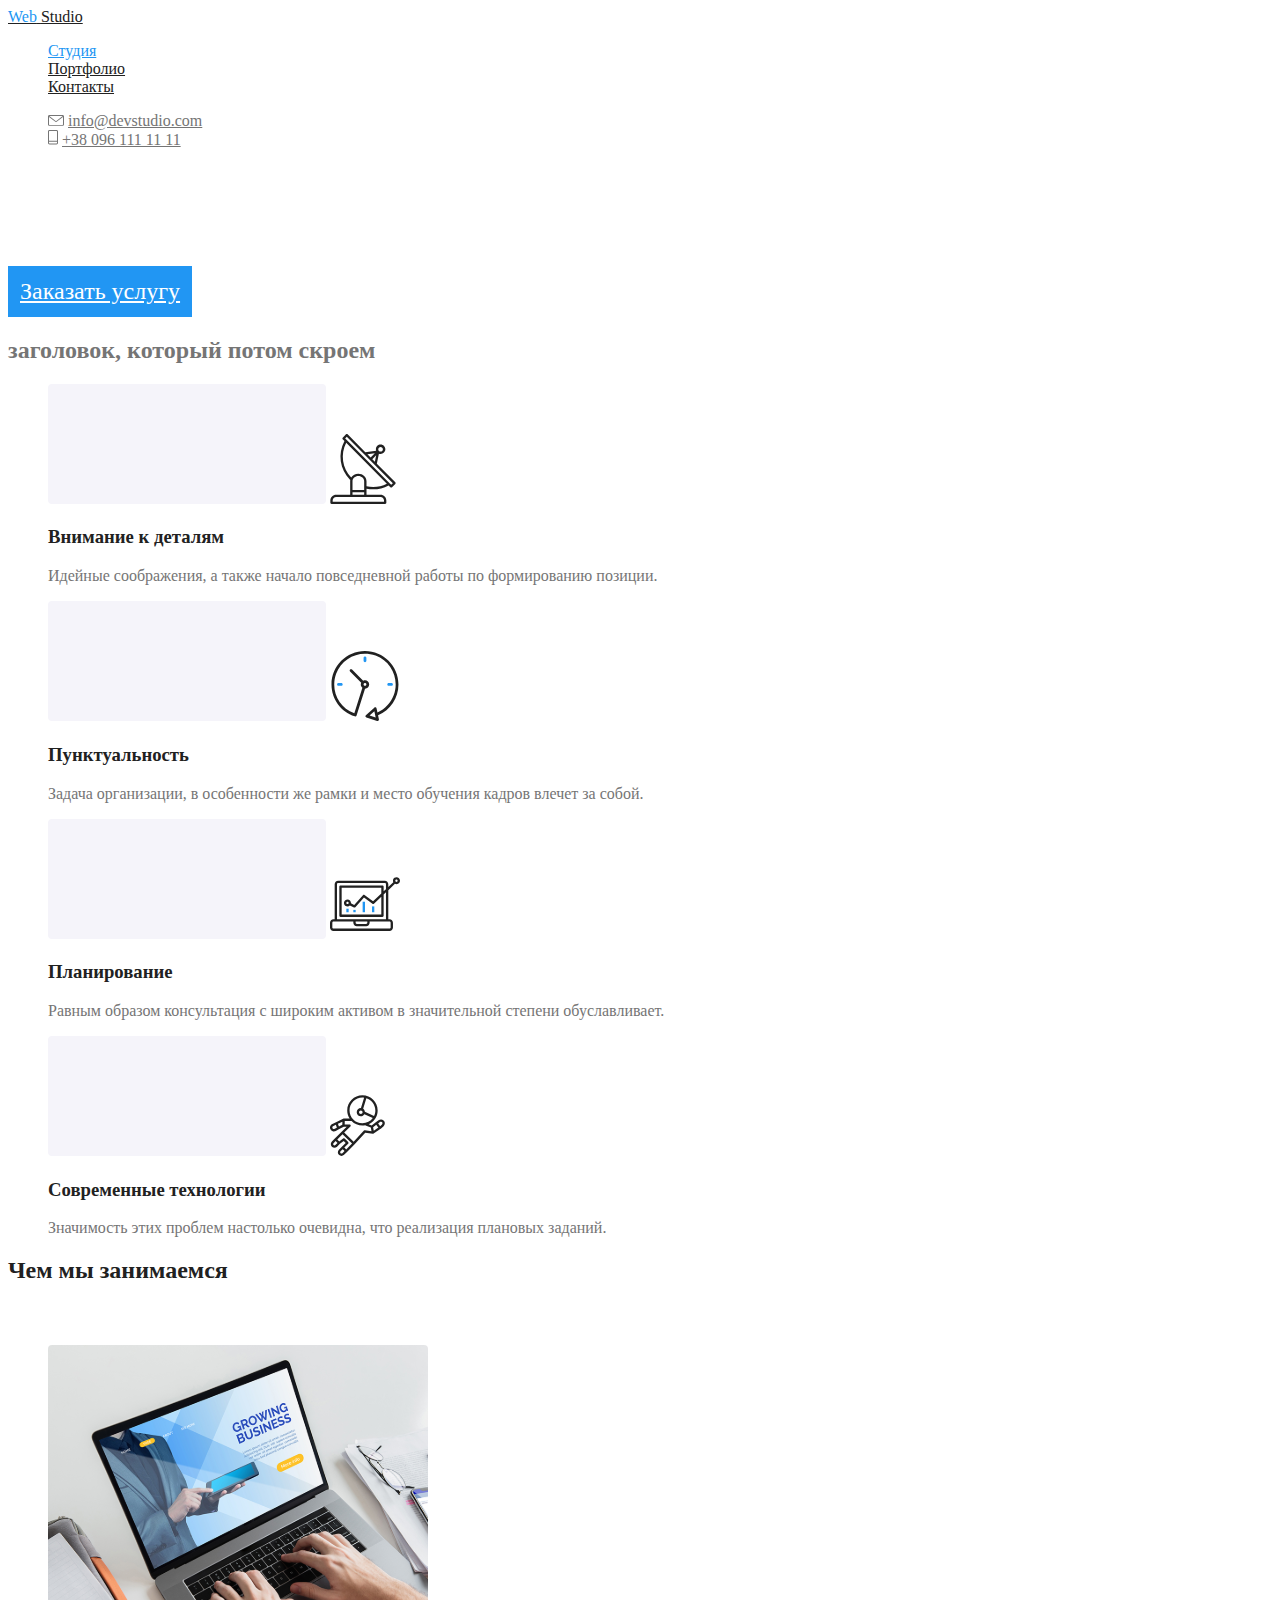
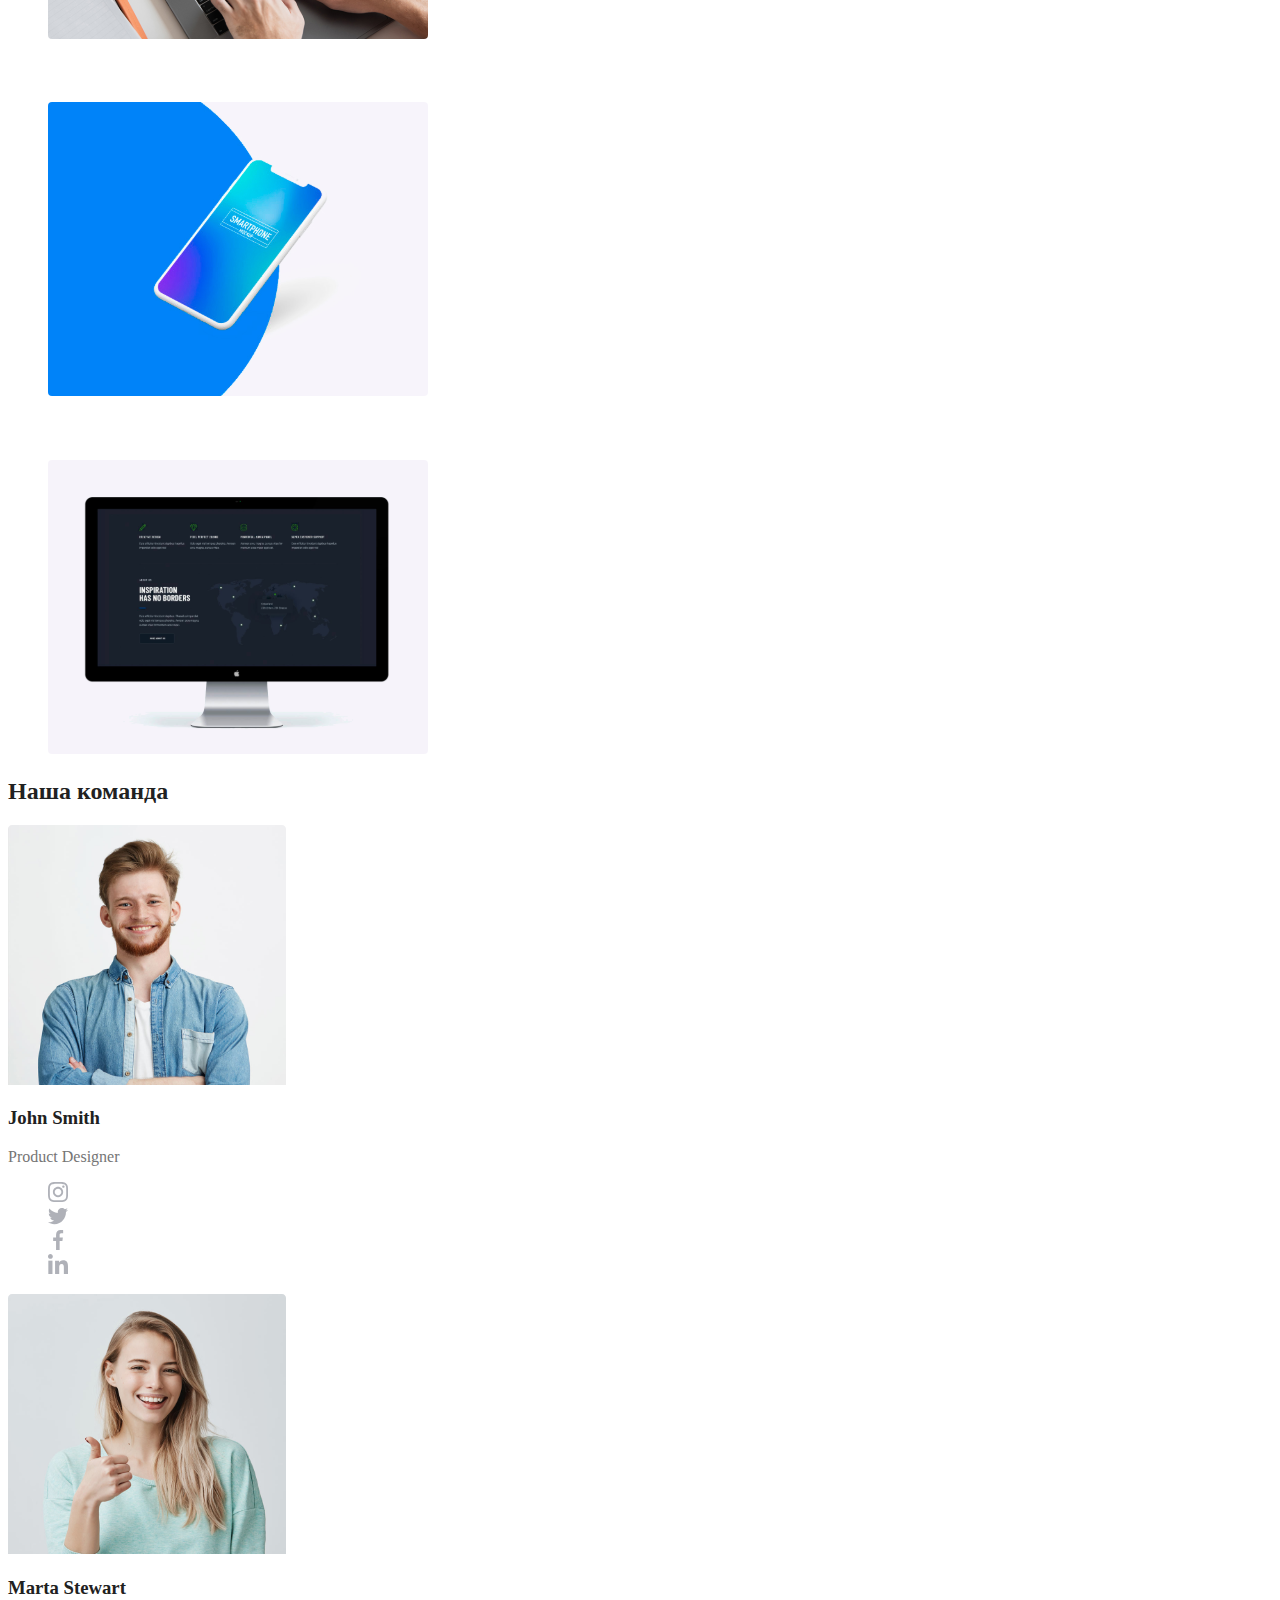
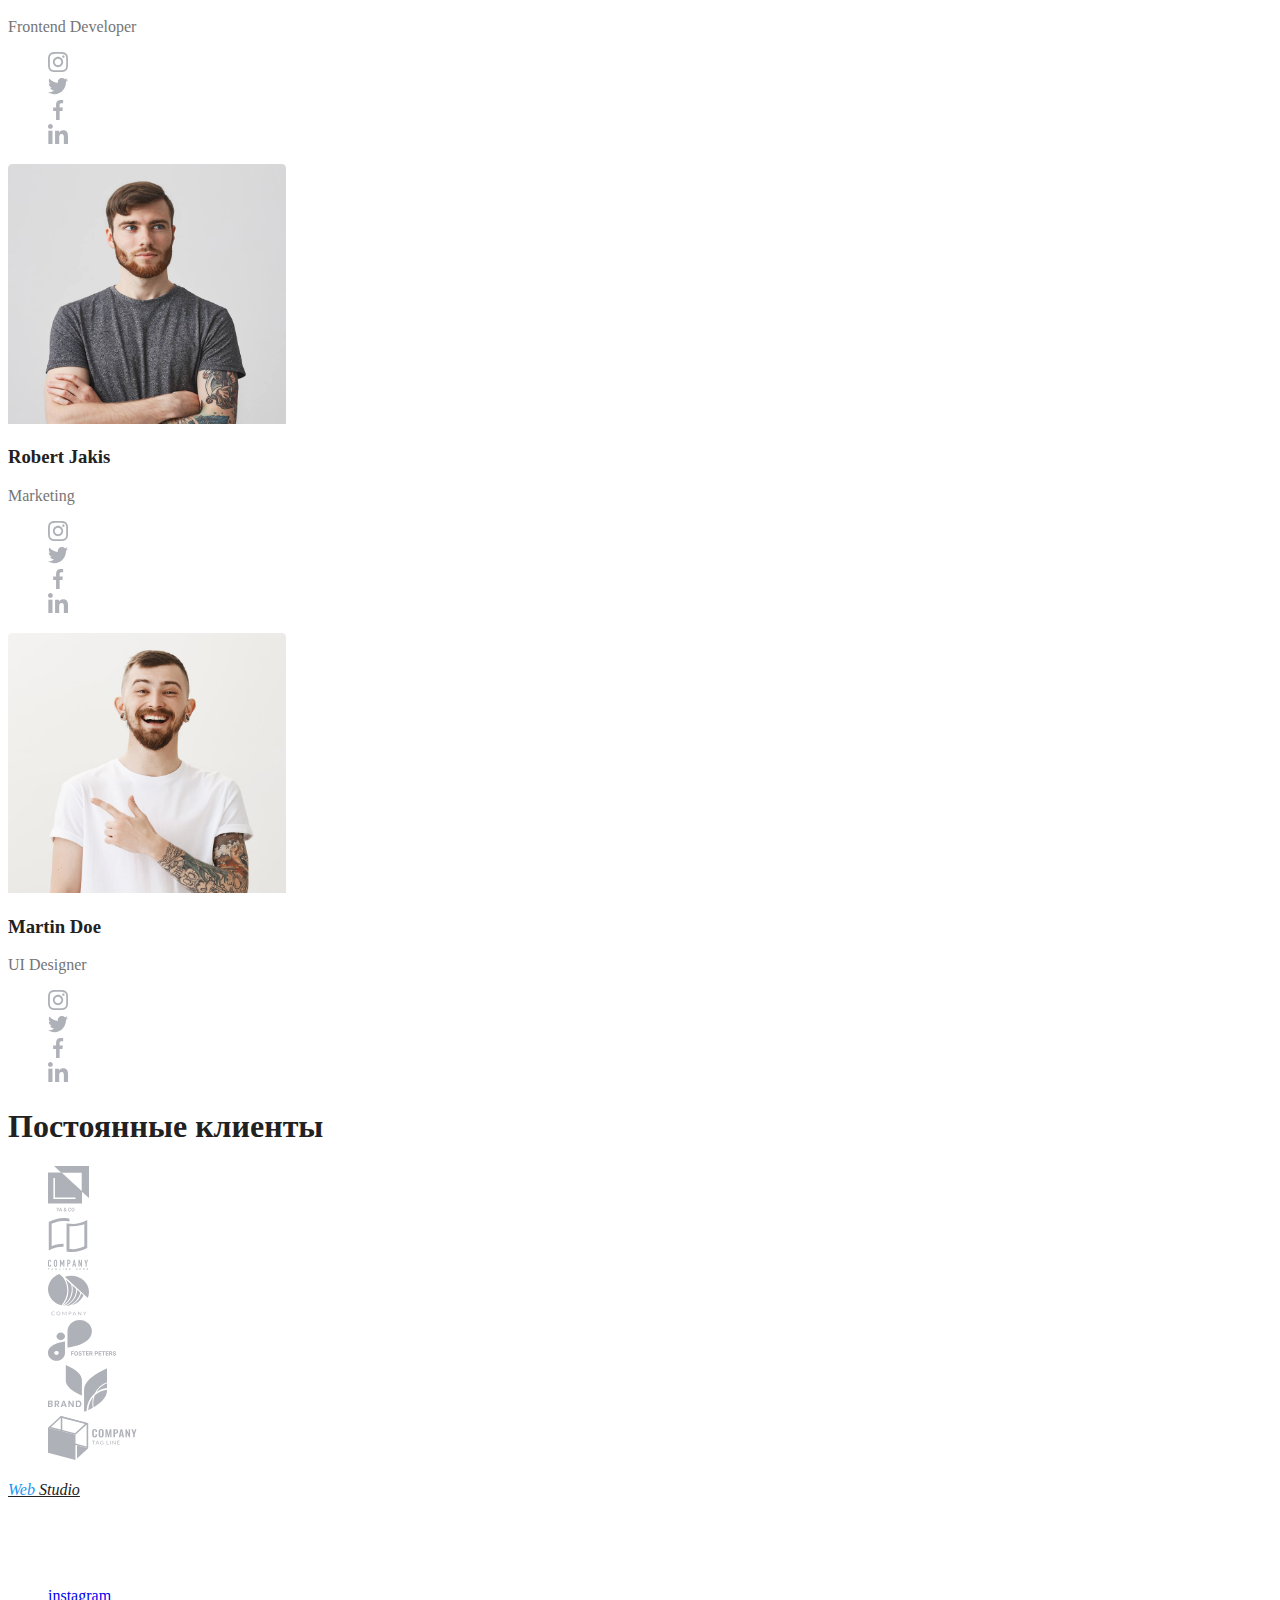
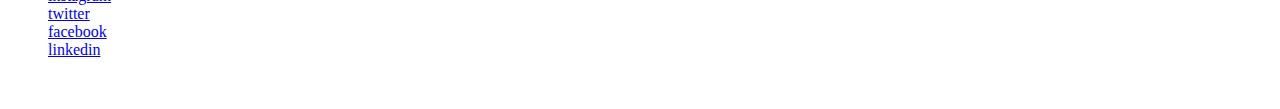
==== index.html @ 962f484c "Добавляет стили CSS и страницу Портфолио" ====
<!DOCTYPE html>
<html lang="ru">
  <head>
    <meta charset="UTF-8" />
    <meta name="viewport" content="width=device-width, initial-scale=1.0" />
    <title>WebStudio</title>
    <link rel="stylesheet" href="./css/styles.css">
    <link rel="stylesheet" href="">
  </head>
  <body>
    <!-- шапка -->
    <header>
      <nav>
        <a href="./index.html" class="logo"> <span class="logo-web">Web</span> <span class="logo-studio">Studio</span></a>
        <ul class="site-nav list">
          <li><a href="" class="link current">Студия</a></li>
          <li><a href="./portfolio.html" class="link">Портфолио</a></li>
          <li><a href="" class="link">Контакты</a></li>
        </ul>
      </nav>

      <ul class="list">
        <li>
          <img src="./images/envelope(hover).svg" alt="the envelope" />
          <a href="mailto:info@devstudio.com" class="list-link">info@devstudio.com</a>
        </li>
        <li>
          <img src="./images/Vector.svg" alt="mobile" />
          <a href="tel:+380961111111" class="list-link">+38 096 111 11 11</a>
        </li>
      </ul>
    </header>
    <main>
      <!-- главная секция-->
      <div>
        <section class="section-hero">
          <h1>эффективные решения <br />для вашего бизнеса</h1>
          <a href="" class="button">Заказать услугу</a>
        </section>
      </div>
      <!-- отличительные особенности-->
      <section>
        <h2>заголовок, который потом скроем</h2>
        <ul class="list">
          <li>
            <img src="./images/Rectangle.svg" alt="" width="278" />
            <img src="./images/radar.svg" alt="radar" />
            <h3 class="section-title">Внимание к деталям</h3>
            <p>
              Идейные соображения, а также начало повседневной работы по
              формированию позиции.
            </p>
          </li>
          <li>
            <img src="./images/Rectangle.svg" alt="" width="278" />
            <img src="./images/clock.svg" alt="clock" />
            <h3 class="section-title">Пунктуальность</h3>
            <p>
              Задача организации, в особенности же рамки и место обучения кадров
              влечет за собой.
            </p>
          </li>
          <li>
            <img src="./images/Rectangle.svg" alt="" width="278" />
            <img src="./images/diagram.svg" alt="laptop" />
            <h3 class="section-title">Планирование</h3>
            <p>
              Равным образом консультация с широким активом в значительной
              степени обуславливает.
            </p>
          </li>
          <li>
            <img src="./images/Rectangle.svg" alt="" width="278" />
            <img src="./images/astronaut.svg" alt="astronaut" />
            <h3 class="section-title">Современные технологии</h3>
            <p>
              Значимость этих проблем настолько очевидна, что реализация
              плановых заданий.
            </p>
          </li>
        </ul>
      </section>
      <!--чем мы занимаемся-->
      <section>
        <h2 class="section-title">Чем мы занимаемся</h2>
        <ul class="list">
          <li>
            <h3 class="section-hero">Десктопные приложения</h3>
            <img
              src="./images/app.svg"
              alt="desctop applications"
              width="380"
            />
          </li>
          <li>
            <h3 class="section-hero">Мобильные приложения</h3>
            <img src="./images/box.svg" alt="mobile applications" width="380" />
          </li>
          <li>
            <h3 class="section-hero">Дизайнерские решения</h3>
            <img src="./images/mac.svg" alt="design" width="380" />
          </li>
        </ul>
      </section>
      <!--наша команда-->
      <section>
        <h2 class="section-title">Наша команда</h2>
        <img src="./images/John-Smith.svg" alt="photo" width="278" />
        <h3 class="section-title">John Smith</h3>
        <p>Product Designer</p>
        <ul class="list">
          <li>
            <a href="https://www.instagram.com/">
              <img src="./images/instagram.svg" alt="instagram"
            /></a>
          </li>
          <li>
            <a href="https://twitter.com/"
              ><img src="./images/twitter.svg" alt="twitter"
            /></a>
          </li>
          <li>
            <a href="https://www.facebook.com/"
              ><img src="./images/facebook.svg" alt="facebook"
            /></a>
          </li>
          <li>
            <a href="https://www.linkedin.com/"
              ><img src="./images/linkedin.svg" alt="linkedin"
            /></a>
          </li>
        </ul>
        <img src="./images/Marta-Stewart.svg" alt="photo" width="278" />
        <h3 class="section-title">Marta Stewart</h3>
        <p>Frontend Developer</p>
        <ul class="list">
          <li>
            <a href="https://www.instagram.com/">
              <img src="./images/instagram.svg" alt="instagram"
            /></a>
          </li>
          <li>
            <a href="https://twitter.com/"
              ><img src="./images/twitter.svg" alt="twitter"
            /></a>
          </li>
          <li>
            <a href="https://www.facebook.com/"
              ><img src="./images/facebook.svg" alt="facebook"
            /></a>
          </li>
          <li>
            <a href="https://www.linkedin.com/"
              ><img src="./images/linkedin.svg" alt="linkedin"
            /></a>
          </li>
        </ul>
        <img src="./images/Robert-Jakis.svg" alt="photo" width="278" />
        <h3 class="section-title">Robert Jakis</h3>
        <p>Marketing</p>
        <ul class="list">
          <li>
            <a href="https://www.instagram.com/">
              <img src="./images/instagram.svg" alt="instagram"
            /></a>
          </li>
          <li>
            <a href="https://twitter.com/"
              ><img src="./images/twitter.svg" alt="twitter"
            /></a>
          </li>
          <li>
            <a href="https://www.facebook.com/"
              ><img src="./images/facebook.svg" alt="facebook"
            /></a>
          </li>
          <li>
            <a href="https://www.linkedin.com/"
              ><img src="./images/linkedin.svg" alt="linkedin"
            /></a>
          </li>
        </ul>
        <img src="./images/Martin-Doe.svg" alt="photo" width="278" />
        <h3 class="section-title">Martin Doe</h3>
        <p>UI Designer</p>
        <ul class="list">
          <li>
            <a href="https://www.instagram.com/">
              <img src="./images/instagram.svg" alt="instagram"
            /></a>
          </li>
          <li>
            <a href="https://twitter.com/"
              ><img src="./images/twitter.svg" alt="twitter"
            /></a>
          </li>
          <li>
            <a href="https://www.facebook.com/"
              ><img src="./images/facebook.svg" alt="facebook"
            /></a>
          </li>
          <li>
            <a href="https://www.linkedin.com/"
              ><img src="./images/linkedin.svg" alt="linkedin"
            /></a>
          </li>
        </ul>
      </section>
      <!--Постоянные клиенты-->
      <section>
        <h1 class="section-title">Постоянные клиенты</h1>
        <ul class="list">
          <li>
            <a href=""><img src="./images/logo1.svg" alt="company 1" /></a>
          </li>
          <li>
            <a href=""><img src="./images/logo2.svg" alt="company 2" /></a>
          </li>
          <li>
            <a href=""><img src="./images/logo3.svg" alt="company 3" /></a>
          </li>
          <li>
            <a href=""><img src="./images/logo4.svg" alt="company 4" /></a>
          </li>
          <li>
            <a href=""><img src="./images/logo5.svg" alt="company 5" /></a>
          </li>
          <li>
            <a href=""><img src="./images/logo6.svg" alt="company 6" /></a>
          </li>
        </ul>
      </section>
    </main>
    <footer>
      <address>
        <a href="./index.html" class="logo"> <span class="logo-web">Web</span> <span class="logo-studio">Studio</span></a> <br />
        <span class="section-hero">г. Киев, пр-т Леси Украинки, 26</span> <br />
        <a href="mailto:info@example.com" class="footer-link">info@example.com</a><br />
        <a href="tel:+380991111111" class="footer-link">+38 099 111 11 11</a>
      </address>
      <div>
        <b class="section-hero">присоединяйтесь</b>
        <ul class="list">
          <li>
            <a href="https://www.instagram.com/" 
            aria-label="Ссылка на instagram"> instagram</a>
          </li>
          <li>
            <a href="https://twitter.com/"
            aria-label="Ссылка на twitter"> twitter</a>
          </li>
          <li>
            <a href="https://www.facebook.com/"
            aria-label="Ссылка на facebook"> facebook</a>
          </li>
          <li>
            <a href="https://www.linkedin.com/"
            aria-label="Ссылка на linkedin"> linkedin</a>
          </li>
        </ul>
      </div>
      <!-- <div>
        <b class="section-hero">Подпишитесь на рассылку</b>
        <a href="" class="button">Подписаться</a>
        </div> -->
      <p class="footer-link">2020 | Developed by GoIT Students </p>
    </footer>
  </body>
</html>
---- css/styles.css ----
:root {
    --primary-text-color: #757575;
    --secondary-text-color: #212121;
    --accent-color: #2196F3;
    --white-text-color: #FFFFFF;
    --footer-text-color: rgba(255, 255, 255, 0.4);
}
/*  вторичный цвет текста #212121 */
/*  цвет основного текста #757575 */
/*  цвет при наведении #2196F3 */
/*  белый #FFFFFF */
/*  цвет такста в футере rgba(255, 255, 255, 0.4) */
/* цвет фона НАША КОМАНДА #F5F4FA */
/* цвет фона #E5E5E5 */
body {
    background-color: #FFFFFF;
    color: #757575;
}

.logo-web {
    color: #2196F3;
}

.logo {
    color: #212121;
}
.logo:hover, .logo:focus {
    color:#2196F3 
}

.list {
list-style: none;
}
.site-nav .link {
    color: #212121;
}
.site-nav .link:hover, .site-nav .link:focus {
    color:#2196F3 ;
}
.site-nav .link.current {
    color: var(--accent-color)
}
.list-link {
    color: #757575;
}
.list-link:hover, .list-link:focus {
    color:#2196F3 ;
}
.section-hero {
color: #FFFFFF;
}
.button {
    color: #FFFFFF;
    }
.section-title {
    color: #212121;
}
.footer-link {
    color:rgba(255, 255, 255, 0.4) ;
}
.button {
    color: var(--white-text-color);
    background-color: var(--accent-color);
    font-size: 24px;
    padding: 12px;
    display: inline-block;
    border-color: 1px transparent;
}
.button:hover, button:focus {
    color: var(--secondary-text-color);
    background-color: var(--white-text-color);
}
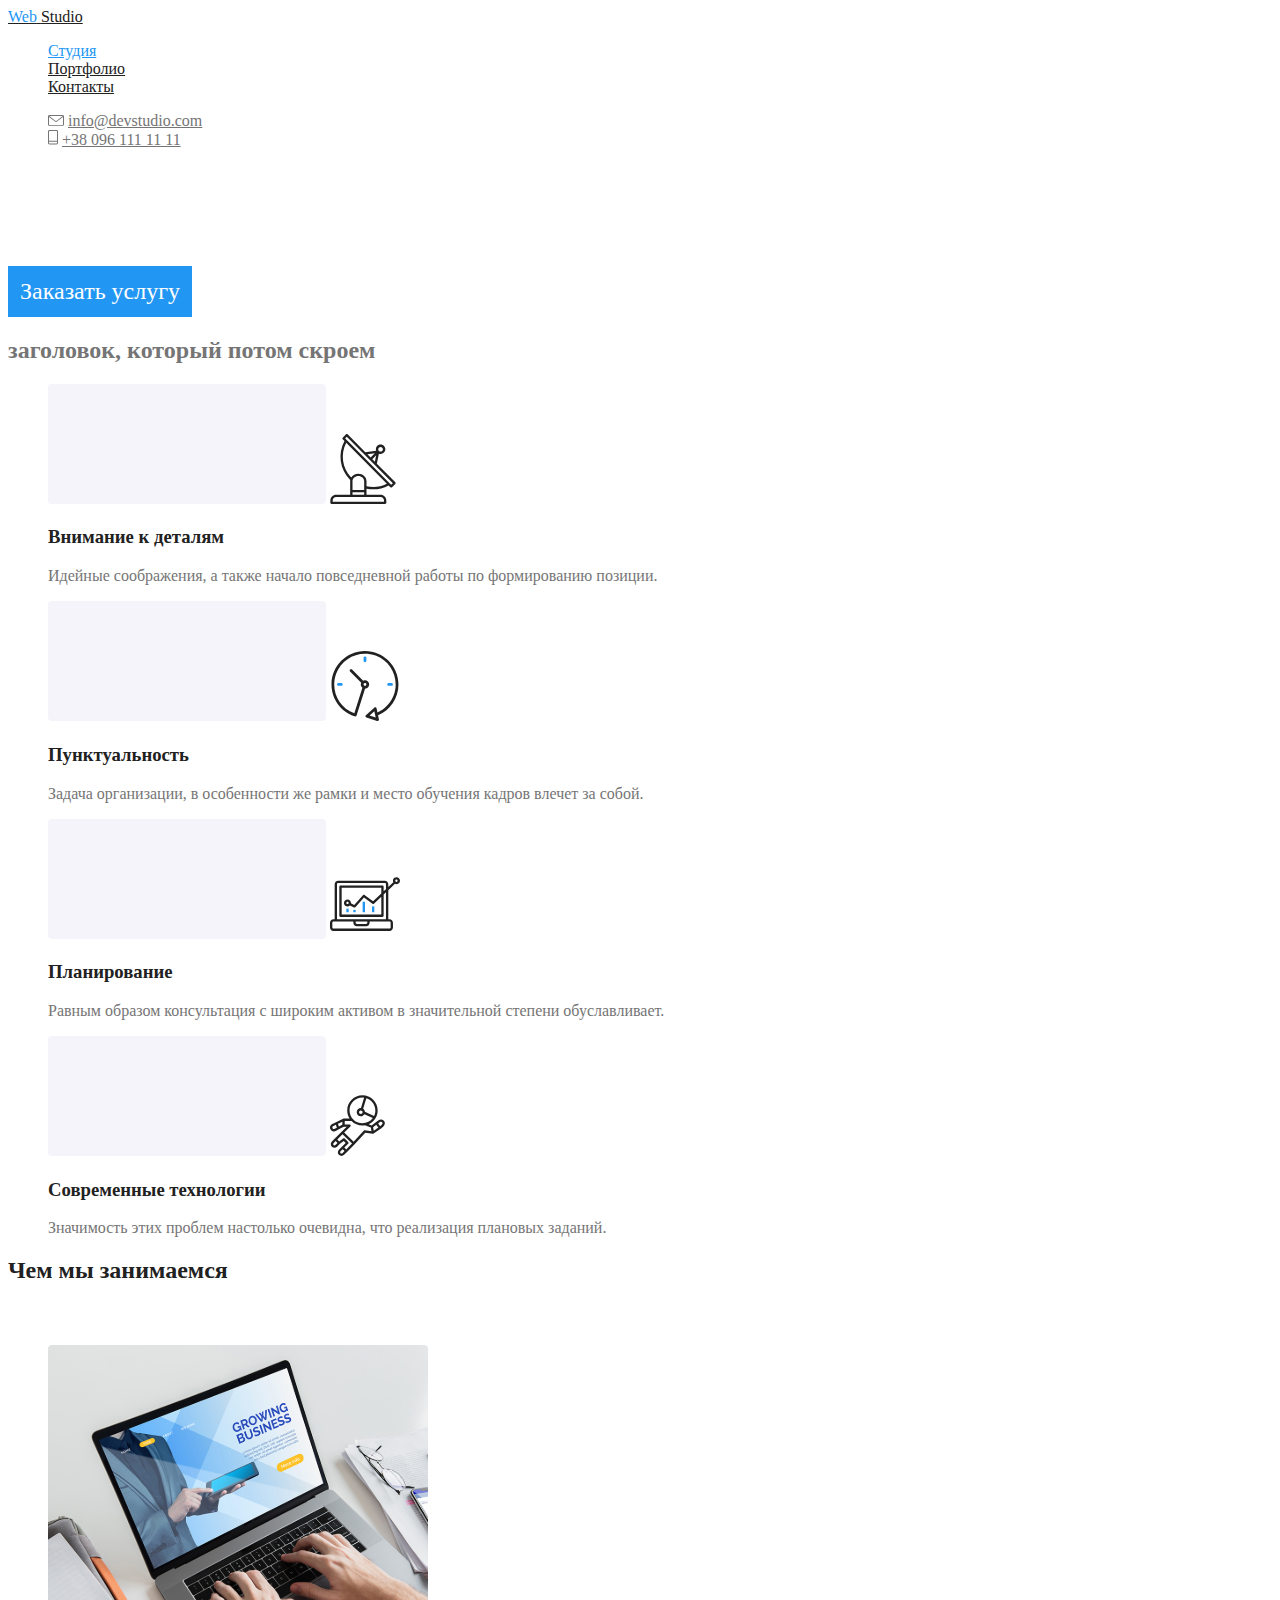
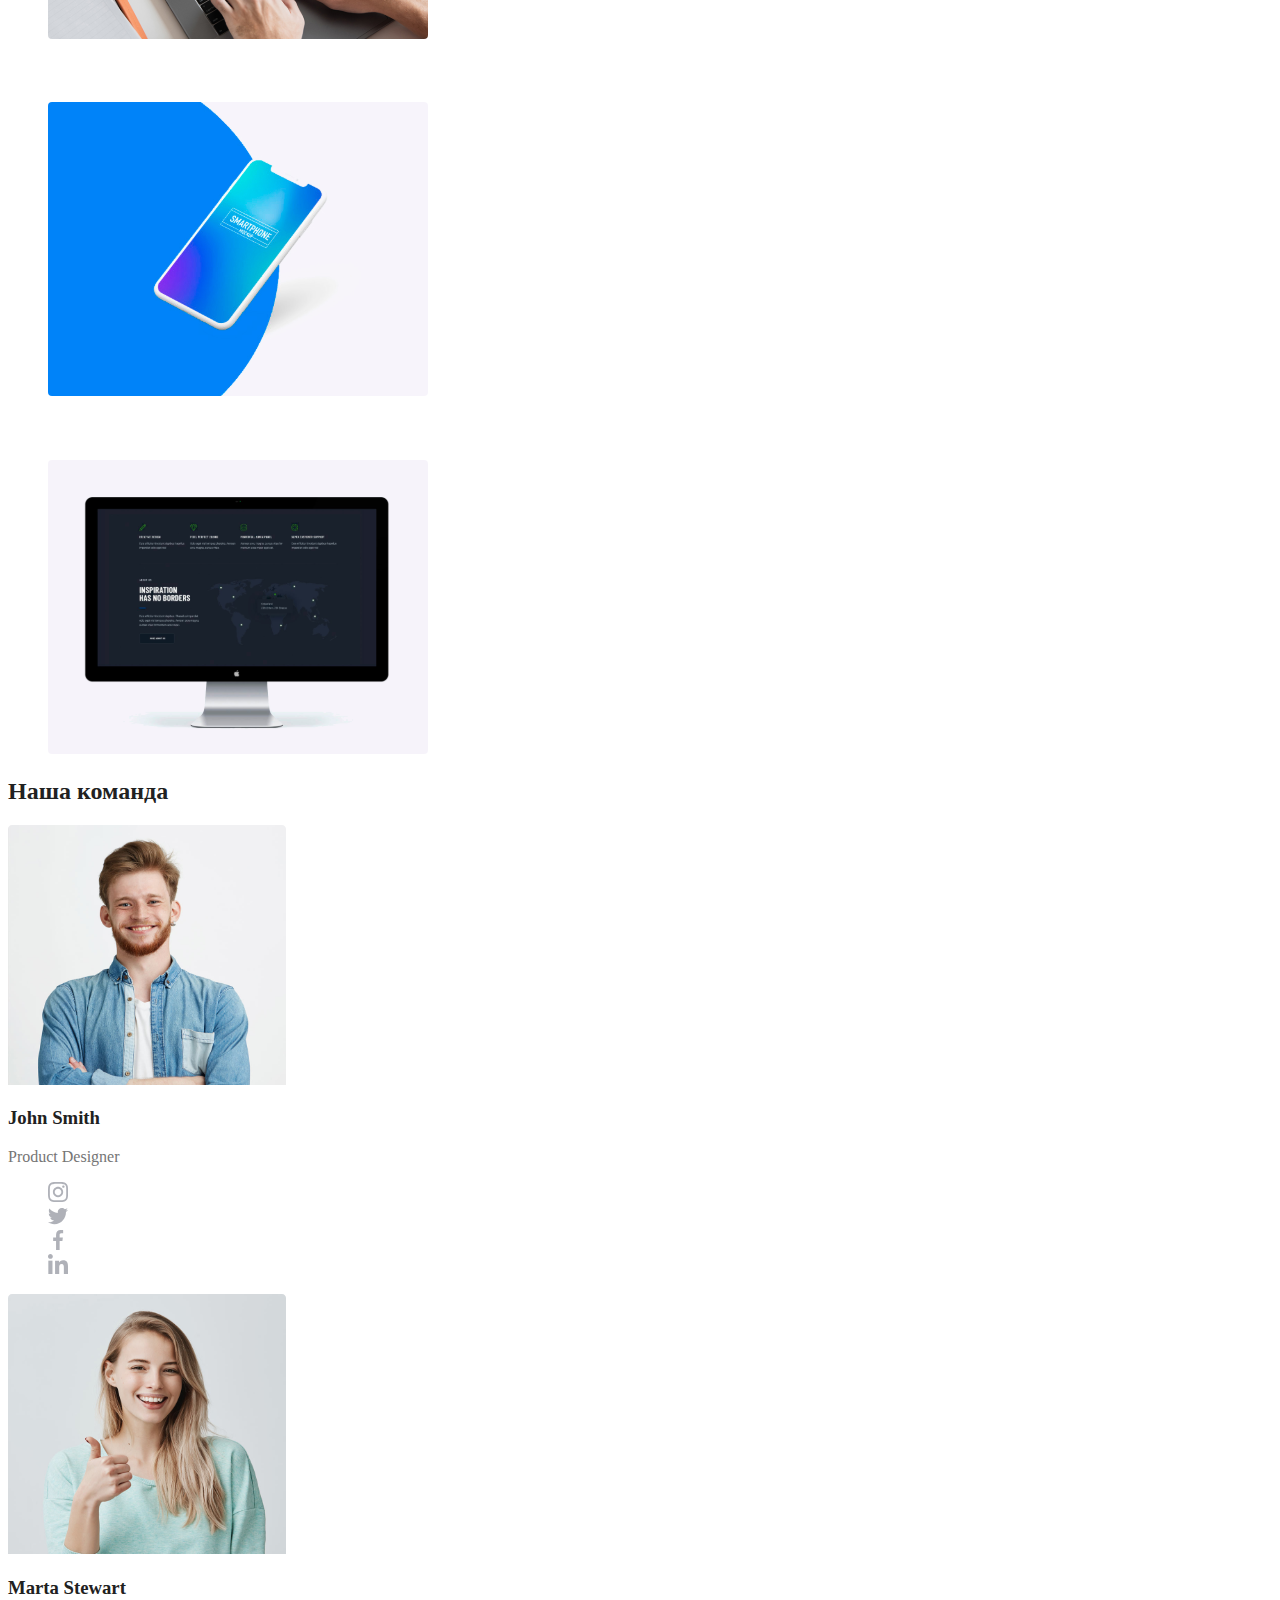
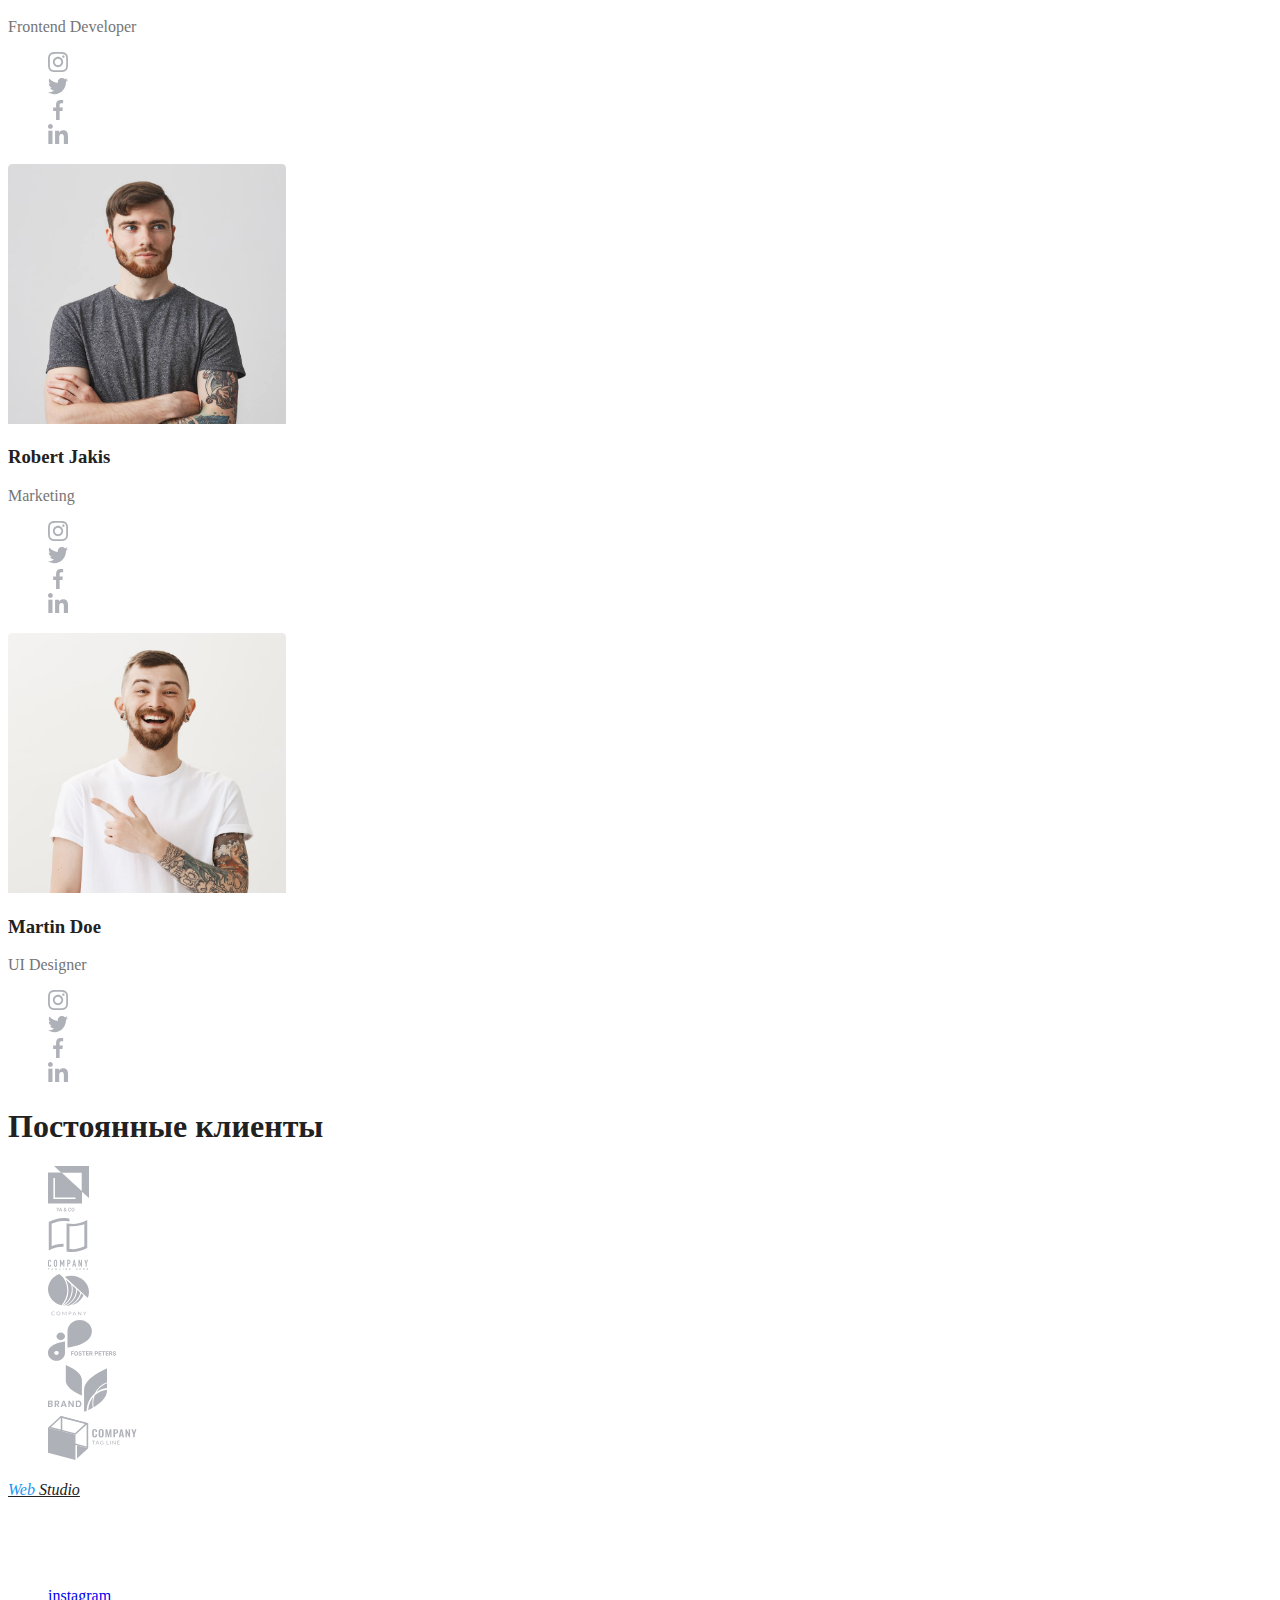
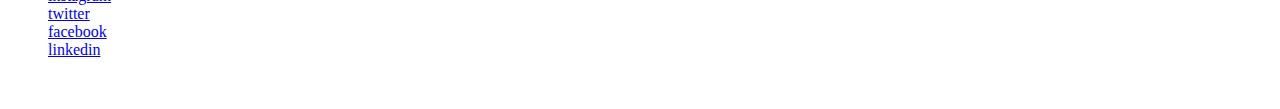
==== commit 390640b9: "Убирает задублированную ссылку на CSS в шапке HTML" ====
--- a/index.html
+++ b/index.html
@@ -5,8 +5,7 @@
     <meta name="viewport" content="width=device-width, initial-scale=1.0" />
     <title>WebStudio</title>
     <link rel="stylesheet" href="./css/styles.css">
-    <link rel="stylesheet" href="">
-  </head>
+      </head>
   <body>
     <!-- шапка -->
     <header>
--- a/css/styles.css
+++ b/css/styles.css
@@ -4,56 +4,52 @@
     --accent-color: #2196F3;
     --white-text-color: #FFFFFF;
     --footer-text-color: rgba(255, 255, 255, 0.4);
+    --our-team-bg-color: #F5F4FA;
+    --bg-color: #E5E5E5;
 }
-/*  вторичный цвет текста #212121 */
-/*  цвет основного текста #757575 */
-/*  цвет при наведении #2196F3 */
-/*  белый #FFFFFF */
-/*  цвет такста в футере rgba(255, 255, 255, 0.4) */
-/* цвет фона НАША КОМАНДА #F5F4FA */
-/* цвет фона #E5E5E5 */
+
 body {
-    background-color: #FFFFFF;
+    background-color: var(--white-text-color);
     color: #757575;
 }
 
 .logo-web {
-    color: #2196F3;
+    color: var(--accent-color);
 }
 
 .logo {
-    color: #212121;
+    color: var(--secondary-text-color);
 }
 .logo:hover, .logo:focus {
-    color:#2196F3 
+    color: var(--accent-color) 
 }
 
 .list {
 list-style: none;
 }
 .site-nav .link {
-    color: #212121;
+    color: var(--secondary-text-color);
 }
 .site-nav .link:hover, .site-nav .link:focus {
-    color:#2196F3 ;
+    color: var(--accent-color) ;
 }
 .site-nav .link.current {
     color: var(--accent-color)
 }
 .list-link {
-    color: #757575;
+    color: var(--primary-text-color);
 }
 .list-link:hover, .list-link:focus {
-    color:#2196F3 ;
+    color: var(--accent-color) ;
 }
 .section-hero {
-color: #FFFFFF;
+color: var(--white-text-color);
 }
 .button {
-    color: #FFFFFF;
+    color: var(--white-text-color);
     }
 .section-title {
-    color: #212121;
+    color: var(--secondary-text-color);
 }
 .footer-link {
     color:rgba(255, 255, 255, 0.4) ;
@@ -65,9 +61,17 @@
     padding: 12px;
     display: inline-block;
     border-color: 1px transparent;
+    text-decoration: none;
 }
 .button:hover, button:focus {
     color: var(--secondary-text-color);
     background-color: var(--white-text-color);
 }
-    +.portfolio-button{
+    color: var(--secondary-text-color);
+    background-color: var(--our-team-bg-color);
+}
+.portfolio-button:hover, .portfolio-button:focus{
+    color: var(--white-text-color);
+    background-color: var(--accent-color);
+}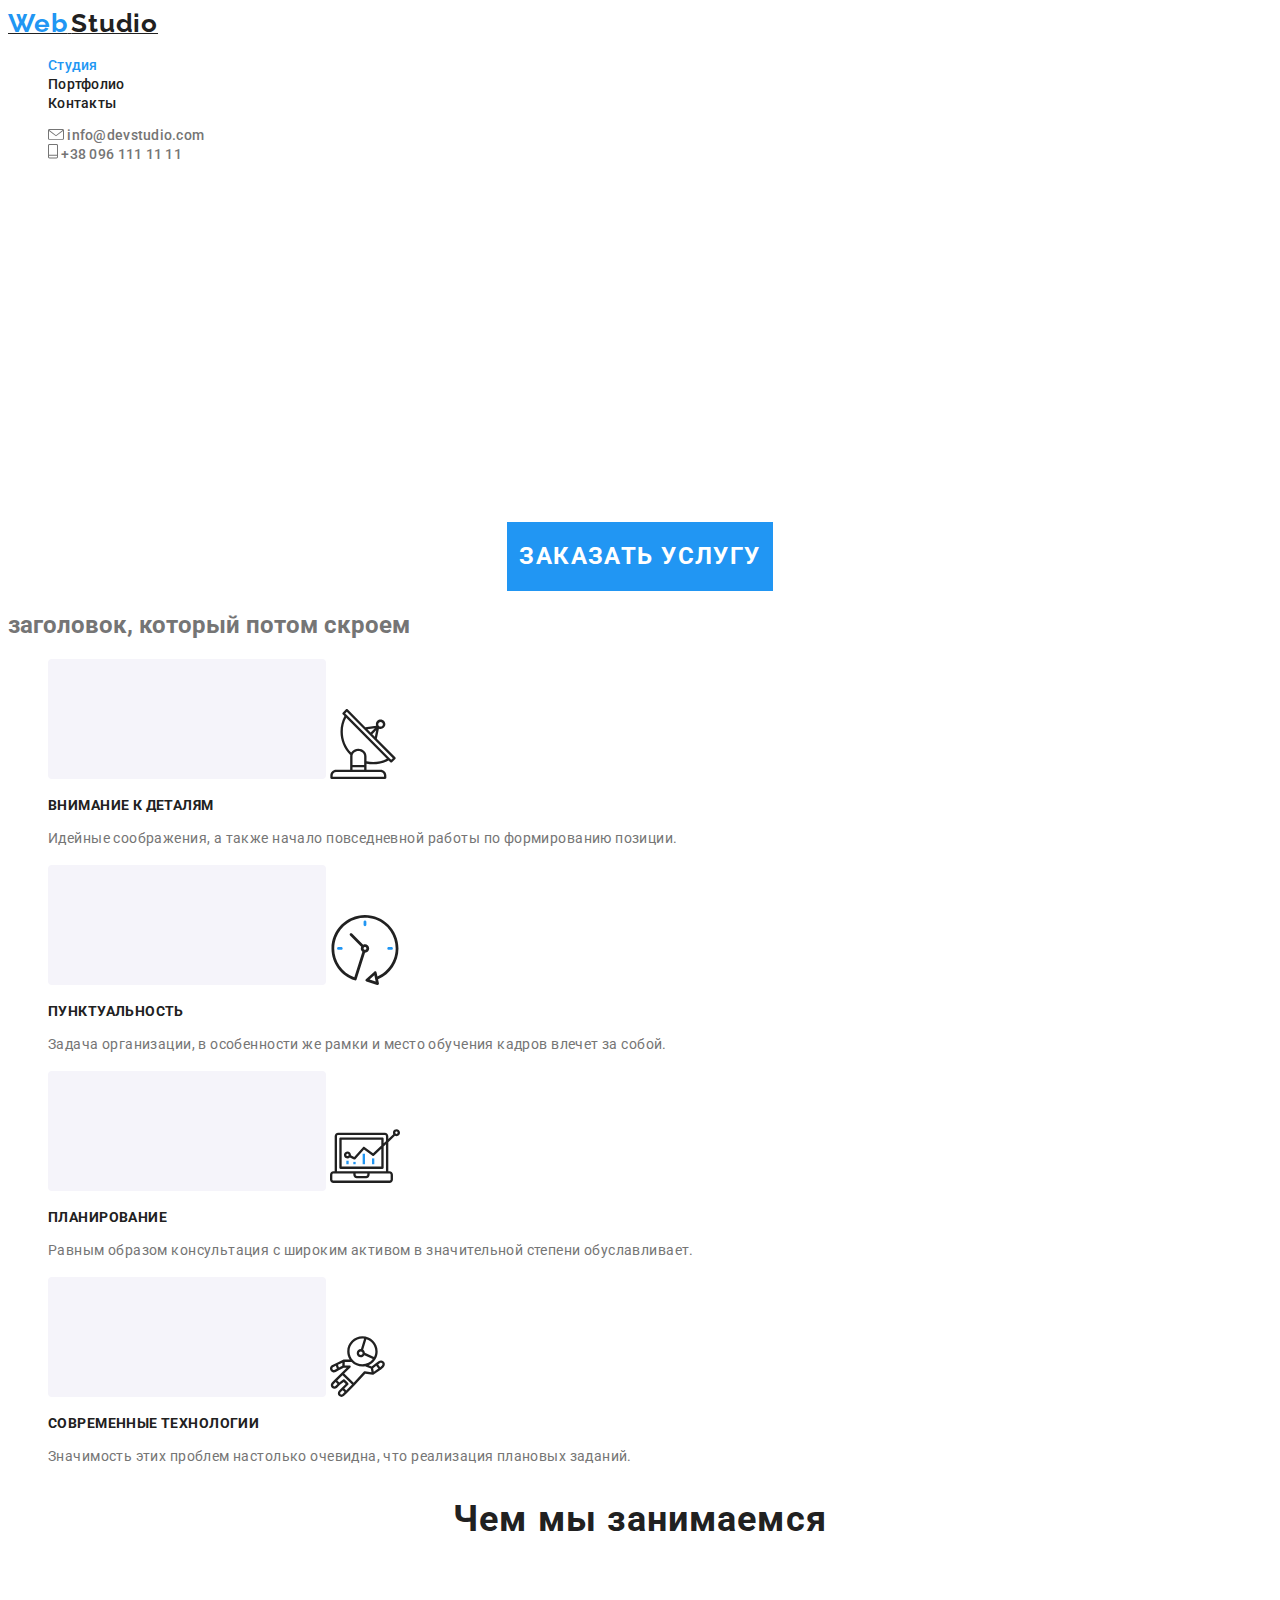
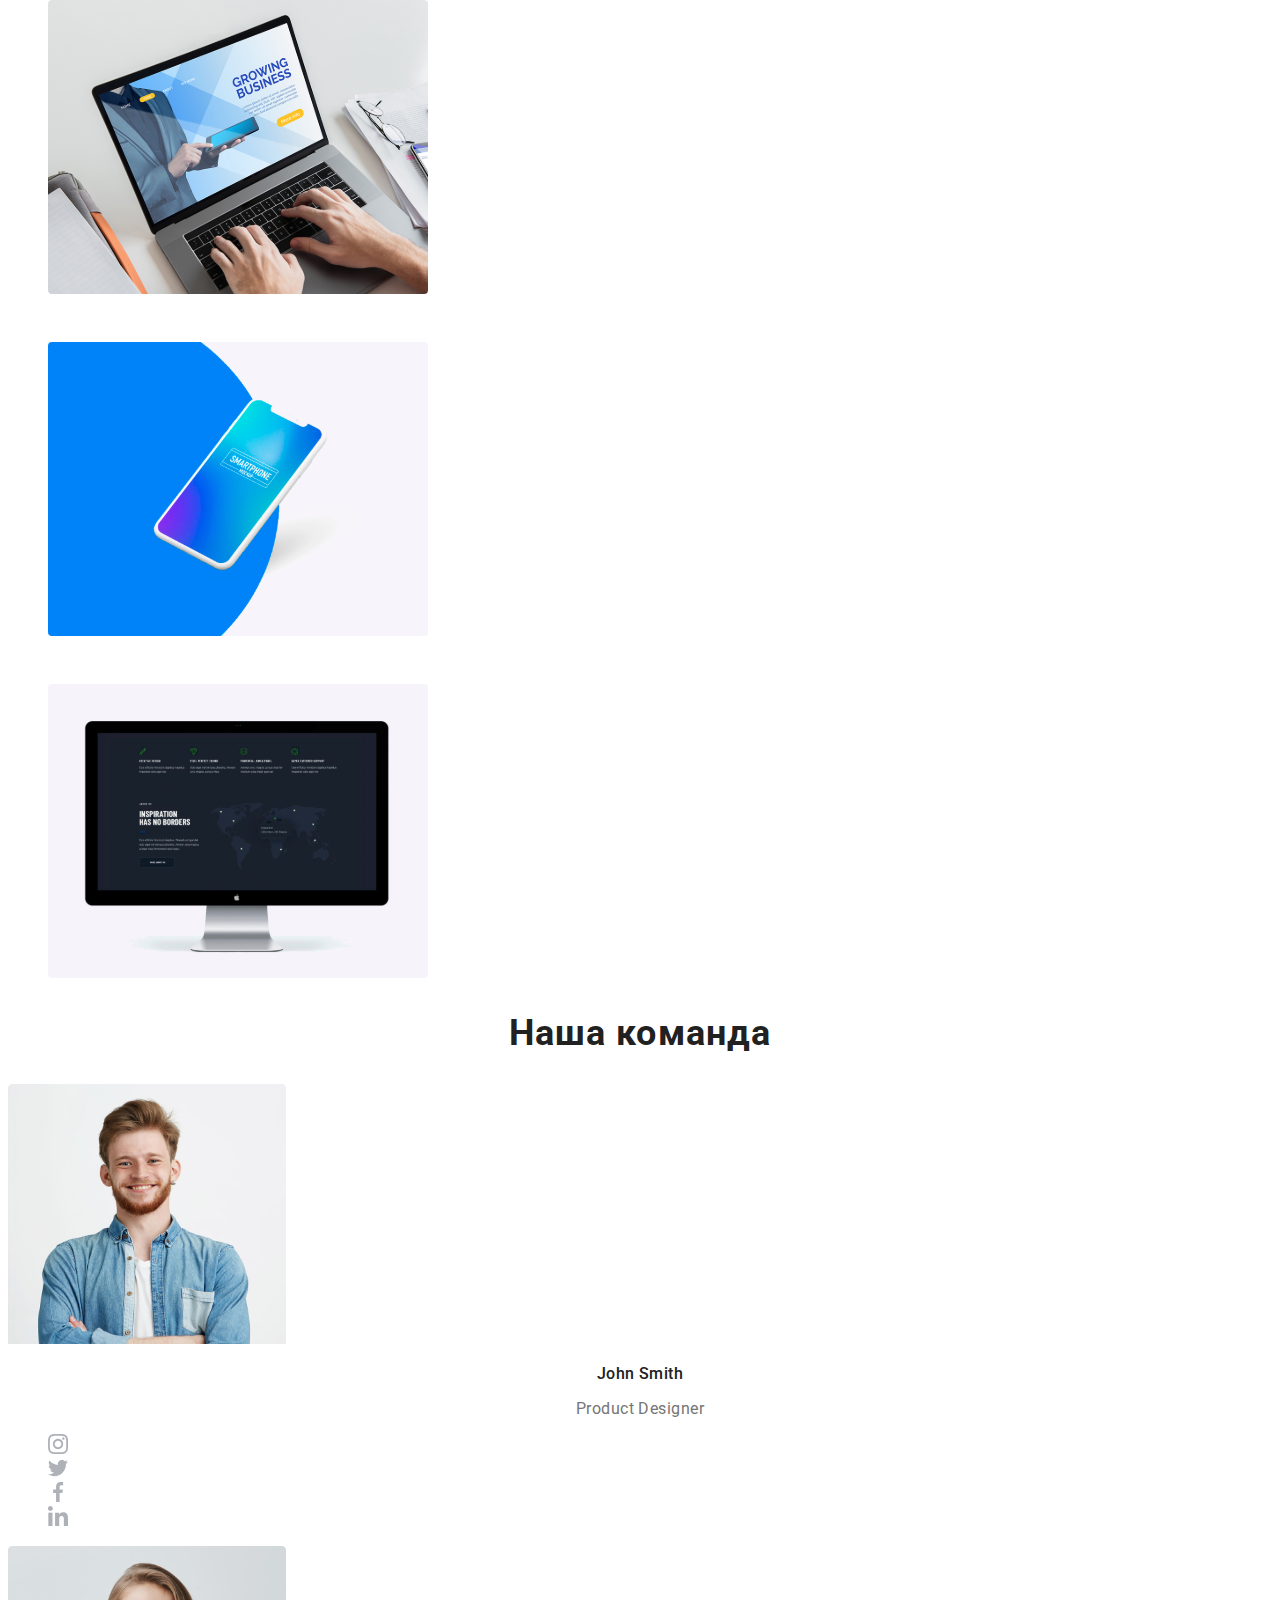
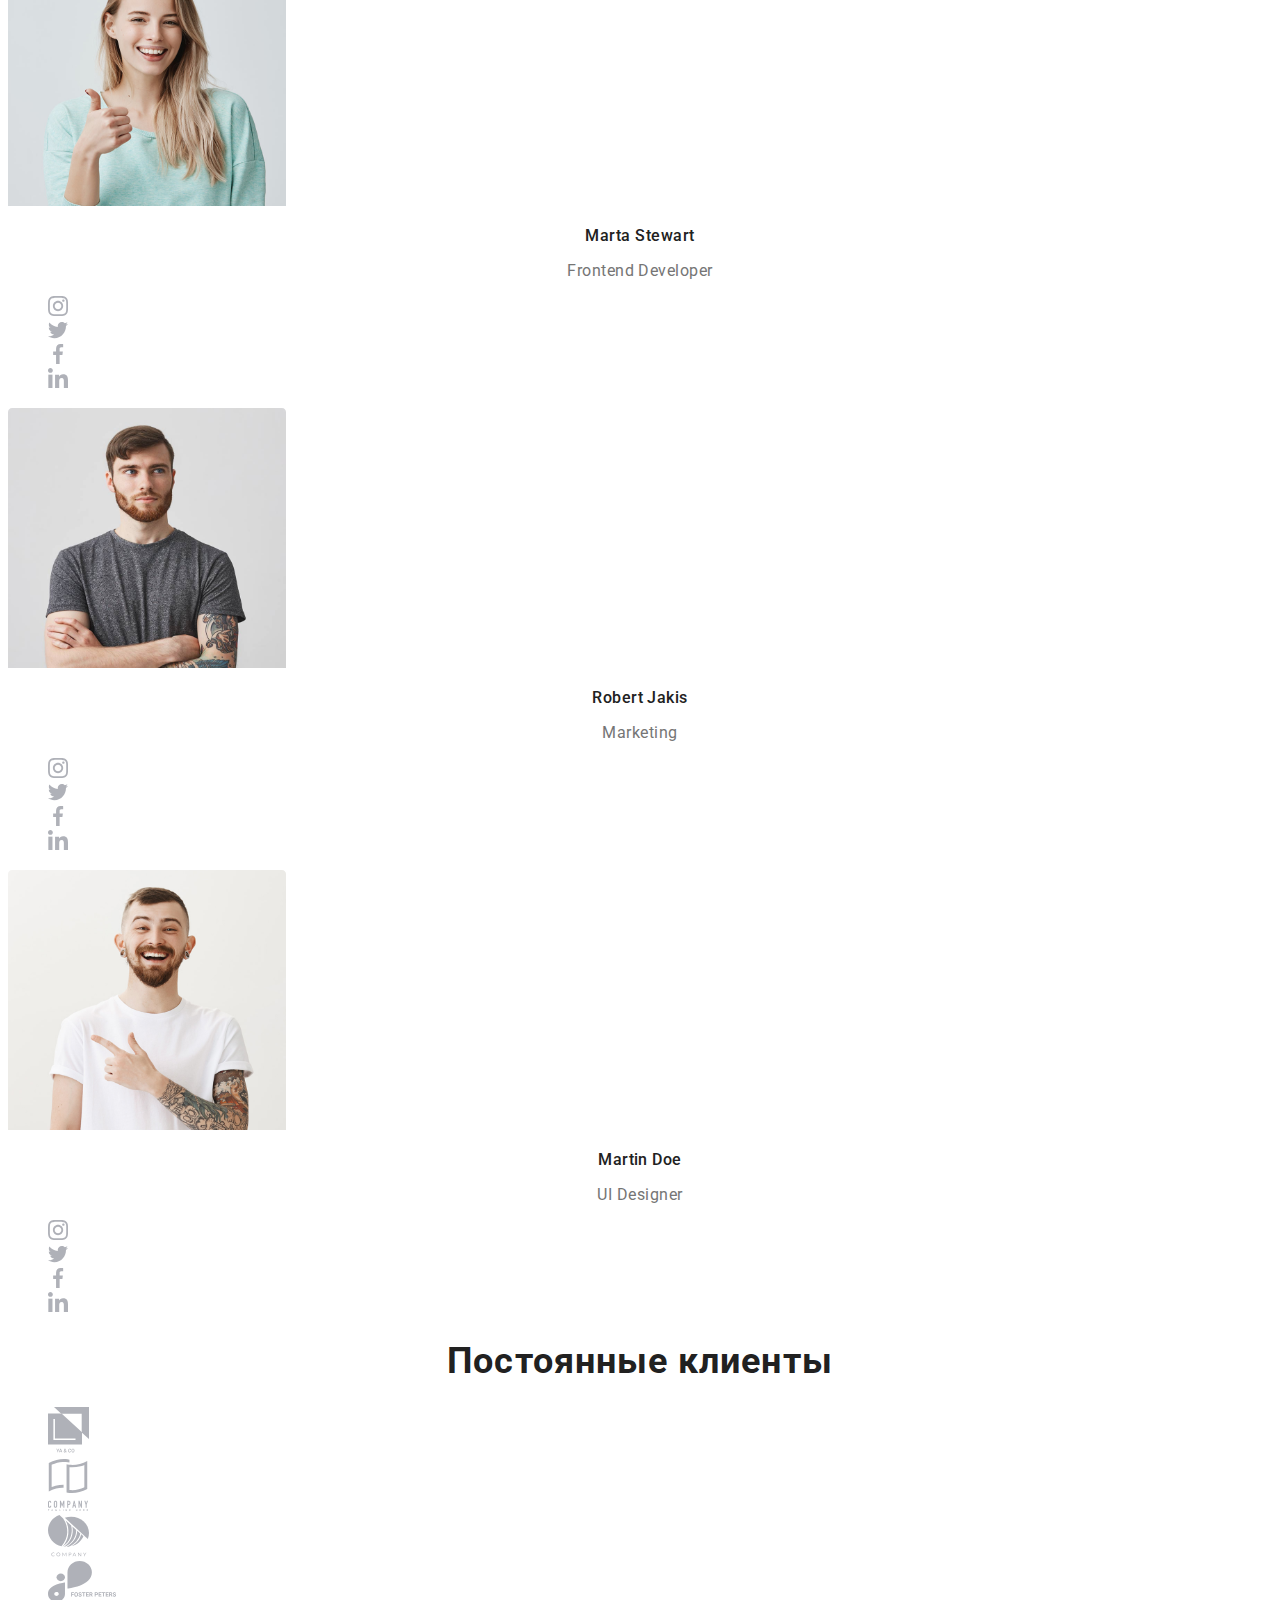
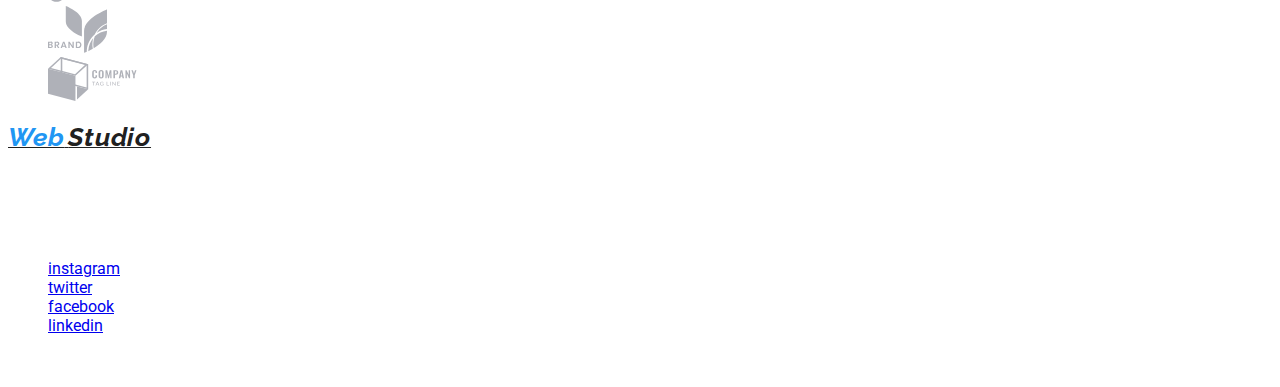
==== commit f90ea206: "Добавлет стили на главную страницу и на страницу Портфолио" ====
--- a/index.html
+++ b/index.html
@@ -4,6 +4,7 @@
     <meta charset="UTF-8" />
     <meta name="viewport" content="width=device-width, initial-scale=1.0" />
     <title>WebStudio</title>
+    <link href="https://fonts.googleapis.com/css2?family=Raleway:wght@600&family=Roboto:wght@400;700;900&display=swap" rel="stylesheet">
     <link rel="stylesheet" href="./css/styles.css">
       </head>
   <body>
@@ -18,7 +19,7 @@
         </ul>
       </nav>
 
-      <ul class="list">
+      <ul class="list list-nav">
         <li>
           <img src="./images/envelope(hover).svg" alt="the envelope" />
           <a href="mailto:info@devstudio.com" class="list-link">info@devstudio.com</a>
@@ -45,7 +46,7 @@
             <img src="./images/Rectangle.svg" alt="" width="278" />
             <img src="./images/radar.svg" alt="radar" />
             <h3 class="section-title">Внимание к деталям</h3>
-            <p>
+            <p class="list-information">
               Идейные соображения, а также начало повседневной работы по
               формированию позиции.
             </p>
@@ -54,7 +55,7 @@
             <img src="./images/Rectangle.svg" alt="" width="278" />
             <img src="./images/clock.svg" alt="clock" />
             <h3 class="section-title">Пунктуальность</h3>
-            <p>
+            <p class="list-information">
               Задача организации, в особенности же рамки и место обучения кадров
               влечет за собой.
             </p>
@@ -63,7 +64,7 @@
             <img src="./images/Rectangle.svg" alt="" width="278" />
             <img src="./images/diagram.svg" alt="laptop" />
             <h3 class="section-title">Планирование</h3>
-            <p>
+            <p class="list-information">
               Равным образом консультация с широким активом в значительной
               степени обуславливает.
             </p>
@@ -72,7 +73,7 @@
             <img src="./images/Rectangle.svg" alt="" width="278" />
             <img src="./images/astronaut.svg" alt="astronaut" />
             <h3 class="section-title">Современные технологии</h3>
-            <p>
+            <p class="list-information">
               Значимость этих проблем настолько очевидна, что реализация
               плановых заданий.
             </p>
@@ -81,10 +82,10 @@
       </section>
       <!--чем мы занимаемся-->
       <section>
-        <h2 class="section-title">Чем мы занимаемся</h2>
-        <ul class="list">
-          <li>
-            <h3 class="section-hero">Десктопные приложения</h3>
+        <h2 class="section-title-team">Чем мы занимаемся</h2>
+        <ul class="list">
+          <li>
+            <h3 class="section-hero-variants">Десктопные приложения</h3>
             <img
               src="./images/app.svg"
               alt="desctop applications"
@@ -92,21 +93,21 @@
             />
           </li>
           <li>
-            <h3 class="section-hero">Мобильные приложения</h3>
+            <h3 class="section-hero-variants">Мобильные приложения</h3>
             <img src="./images/box.svg" alt="mobile applications" width="380" />
           </li>
           <li>
-            <h3 class="section-hero">Дизайнерские решения</h3>
+            <h3 class="section-hero-variants">Дизайнерские решения</h3>
             <img src="./images/mac.svg" alt="design" width="380" />
           </li>
         </ul>
       </section>
       <!--наша команда-->
       <section>
-        <h2 class="section-title">Наша команда</h2>
+        <h2 class="section-title-team">Наша команда</h2>
         <img src="./images/John-Smith.svg" alt="photo" width="278" />
-        <h3 class="section-title">John Smith</h3>
-        <p>Product Designer</p>
+        <h3 class="team">John Smith</h3>
+        <p class="team-job">Product Designer</p>
         <ul class="list">
           <li>
             <a href="https://www.instagram.com/">
@@ -130,8 +131,8 @@
           </li>
         </ul>
         <img src="./images/Marta-Stewart.svg" alt="photo" width="278" />
-        <h3 class="section-title">Marta Stewart</h3>
-        <p>Frontend Developer</p>
+        <h3 class="team">Marta Stewart</h3>
+        <p class="team-job">Frontend Developer</p>
         <ul class="list">
           <li>
             <a href="https://www.instagram.com/">
@@ -155,8 +156,8 @@
           </li>
         </ul>
         <img src="./images/Robert-Jakis.svg" alt="photo" width="278" />
-        <h3 class="section-title">Robert Jakis</h3>
-        <p>Marketing</p>
+        <h3 class="team">Robert Jakis</h3>
+        <p class="team-job">Marketing</p>
         <ul class="list">
           <li>
             <a href="https://www.instagram.com/">
@@ -180,8 +181,8 @@
           </li>
         </ul>
         <img src="./images/Martin-Doe.svg" alt="photo" width="278" />
-        <h3 class="section-title">Martin Doe</h3>
-        <p>UI Designer</p>
+        <h3 class="team">Martin Doe</h3>
+        <p class="team-job">UI Designer</p>
         <ul class="list">
           <li>
             <a href="https://www.instagram.com/">
@@ -207,7 +208,7 @@
       </section>
       <!--Постоянные клиенты-->
       <section>
-        <h1 class="section-title">Постоянные клиенты</h1>
+        <h1 class="section-title-team">Постоянные клиенты</h1>
         <ul class="list">
           <li>
             <a href=""><img src="./images/logo1.svg" alt="company 1" /></a>
@@ -233,12 +234,12 @@
     <footer>
       <address>
         <a href="./index.html" class="logo"> <span class="logo-web">Web</span> <span class="logo-studio">Studio</span></a> <br />
-        <span class="section-hero">г. Киев, пр-т Леси Украинки, 26</span> <br />
+        <span class="footer-adress">г. Киев, пр-т Леси Украинки, 26</span> <br />
         <a href="mailto:info@example.com" class="footer-link">info@example.com</a><br />
         <a href="tel:+380991111111" class="footer-link">+38 099 111 11 11</a>
       </address>
       <div>
-        <b class="section-hero">присоединяйтесь</b>
+        <b class="footer-tittle">присоединяйтесь</b>
         <ul class="list">
           <li>
             <a href="https://www.instagram.com/" 
@@ -259,10 +260,10 @@
         </ul>
       </div>
       <!-- <div>
-        <b class="section-hero">Подпишитесь на рассылку</b>
+        <b class="footer-tittle">Подпишитесь на рассылку</b>
         <a href="" class="button">Подписаться</a>
         </div> -->
-      <p class="footer-link">2020 | Developed by GoIT Students </p>
+      <p class="footer-end">2020 | Developed by GoIT Students </p>
     </footer>
   </body>
 </html>
--- a/css/styles.css
+++ b/css/styles.css
@@ -11,24 +11,45 @@
 body {
     background-color: var(--white-text-color);
     color: #757575;
+    font-family: Roboto, sans-serif;
 }
 
 .logo-web {
     color: var(--accent-color);
+    font-family: Raleway, sans-serif;
+    font-weight: bold;
+    font-size: 26px;
+    line-height:1.19;
+    /* identical to box height */
+    letter-spacing: 0.03em;
+}
+.logo-studio{
+    font-family: Raleway, sans-serif;
+    font-weight: bold;
+    font-size: 26px;
+    line-height:1.19;
+    /* identical to box height */
+    letter-spacing: 0.03em;
 }
 
 .logo {
     color: var(--secondary-text-color);
+    font-family: Raleway, sans-serif;
 }
 .logo:hover, .logo:focus {
     color: var(--accent-color) 
 }
 
 .list {
-list-style: none;
+    list-style: none;
+    
 }
 .site-nav .link {
     color: var(--secondary-text-color);
+    font-weight: 500;
+    font-size: 14px;
+    line-height: 1.14;
+    letter-spacing: 0.02em;
 }
 .site-nav .link:hover, .site-nav .link:focus {
     color: var(--accent-color) ;
@@ -36,23 +57,133 @@
 .site-nav .link.current {
     color: var(--accent-color)
 }
+.list-nav{
+    font-weight: 500;
+    font-size: 14px;
+    line-height: 1.14;
+    letter-spacing: 0.02em;
+}
 .list-link {
     color: var(--primary-text-color);
+    text-decoration: none;
 }
 .list-link:hover, .list-link:focus {
     color: var(--accent-color) ;
 }
+.link {
+    text-decoration: none;
+}
 .section-hero {
-color: var(--white-text-color);
+    color: var(--white-text-color);
+    font-weight: 900;
+    font-size: 44px;
+    line-height: 1.36;
+    /* or 136% */
+    text-align: center;
+    letter-spacing: 0.06em;
+    text-transform: uppercase;
+}
+.section-hero-variants{
+    color: var(--white-text-color);
+    font-weight: 700;
+    font-size: 14px;
+    line-height: 1.14;
+    text-align: center;
+    letter-spacing: 0.03em;
+    text-transform: uppercase
 }
 .button {
     color: var(--white-text-color);
+    font-weight: 700;
+    font-size: 16px;
+    line-height: 1.87;
+    /* identical to box height, or 187% */
+    display: flex;
+    align-items: center;
+    text-align: center;
+    letter-spacing: 0.06em;
     }
 .section-title {
     color: var(--secondary-text-color);
+    font-weight: 700;
+    font-size: 14px;
+    line-height: 1,14;
+    letter-spacing: 0.03em;
+    text-transform: uppercase;
+}
+.section-title-hero{
+    color: var(--secondary-text-color)
+    font-weight: 700;
+    font-size: 36px;
+    line-height: 1.17;
+    text-align: center;
+    letter-spacing: 0.03em;
+}
+.section-title-team{
+    color: var(--secondary-text-color);
+    font-weight: bold;
+    font-size: 36px;
+    line-height: 1.17;
+    text-align: center;
+    letter-spacing: 0.03em;
+}
+.team{
+    color: var(--secondary-text-color);
+    font-weight: 500;
+    font-size: 16px;
+    line-height: 1.19;
+    /* identical to box height */
+    text-align: center;
+    letter-spacing: 0.03em;
+}
+.team-job{
+    font-weight: normal;
+    font-size: 16px;
+    line-height: 1.19;
+    /* identical to box height */
+    text-align: center;
+    letter-spacing: 0.03em;
+}
+.list-information{
+    font-weight: 400;
+    font-size: 14px;
+    line-height: 1.71;
+    /* or 171% */
+    letter-spacing: 0.03em;
+}
+.footer-adress{
+    color: var(--white-text-color);
+    font-weight: 700;
+    font-size: 14px;
+    line-height: 1.14;
+    letter-spacing: 0.03em;
+    text-transform: uppercase;
+}
+.footer-tittle{
+    color: var(--white-text-color);
+    font-weight: 400;
+    font-size: 14px;
+    line-height: 1.71;
+    /* or 171% */
+    letter-spacing: 0.03em;
 }
 .footer-link {
-    color:rgba(255, 255, 255, 0.4) ;
+    color:rgba(255, 255, 255, 0.6) ;
+    font-weight: 400;
+    font-size: 14px;
+    line-height: 1.71;
+    /* or 171% */
+    letter-spacing: 0.03em;
+}
+.footer-end{
+    color: var(--footer-text-color);
+    font-weight: 400;
+    font-size: 12px;
+    line-height: 2;
+    /* or 200% */
+    text-align: center;
+    letter-spacing: 0.03em;
+
 }
 .button {
     color: var(--white-text-color);
@@ -67,11 +198,45 @@
     color: var(--secondary-text-color);
     background-color: var(--white-text-color);
 }
+
+/* Портфолио */
+
 .portfolio-button{
     color: var(--secondary-text-color);
     background-color: var(--our-team-bg-color);
+    font-weight: 500;
+    font-size: 16px;
+    line-height: 1.62px;
+    /* identical to box height, or 162% */
+    text-align: center;
+    letter-spacing: 0.03em;
+
+padding: 7px 2px;    
 }
 .portfolio-button:hover, .portfolio-button:focus{
     color: var(--white-text-color);
     background-color: var(--accent-color);
+}
+.portfolio-name{
+    color: var(--secondary-text-color);
+    font-weight: 700;
+    font-size: 18px;
+    line-height: 2px;
+    /* identical to box height, or 200% */
+    letter-spacing: 0.06em;
+}
+.portfolio-type{
+    font-weight: 400;
+    font-size: 16px;
+    line-height: 1.87;
+    /* identical to box height, or 187% */
+    letter-spacing: 0.03em;
+}
+.portfolio-discription{
+    color: var(--white-text-color);
+    font-weight: normal;
+    font-size: 18px;
+    line-height: 1.56;
+    /* or 156% */
+    letter-spacing: 0.03em;
 }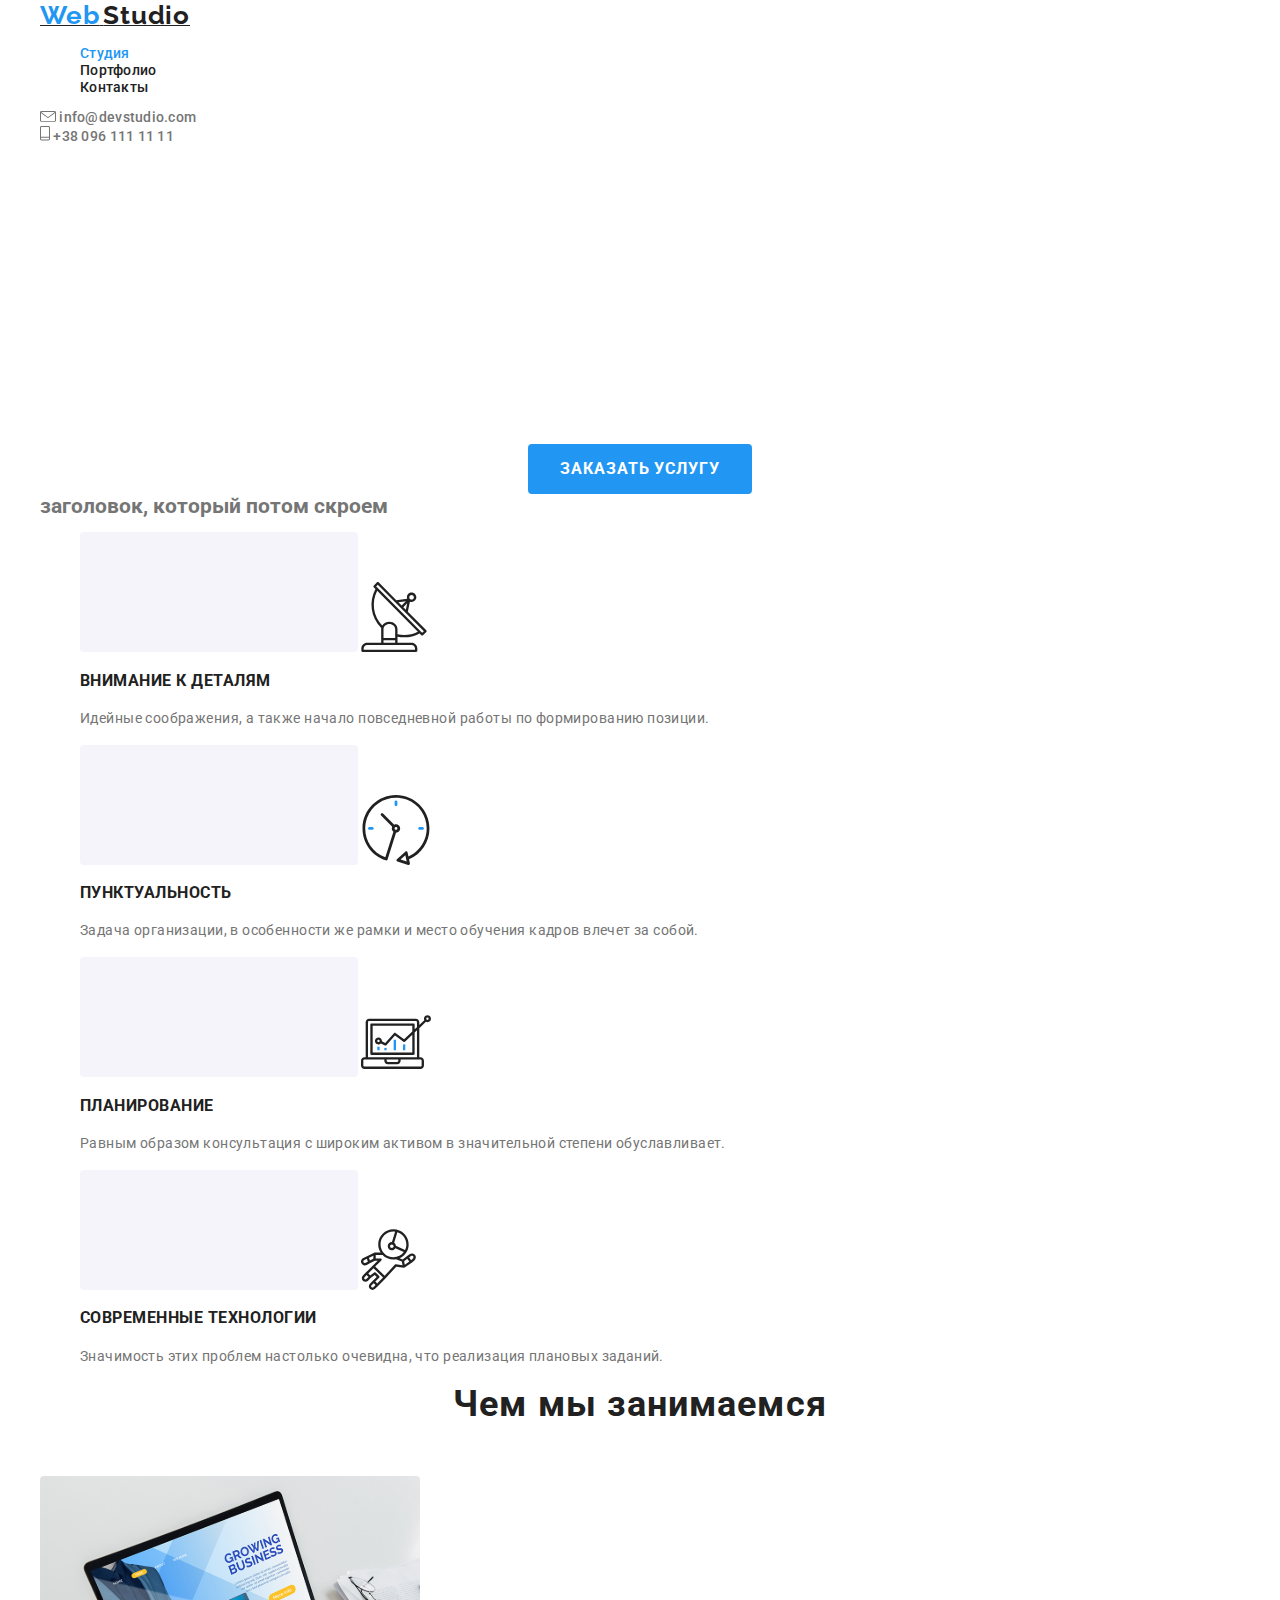
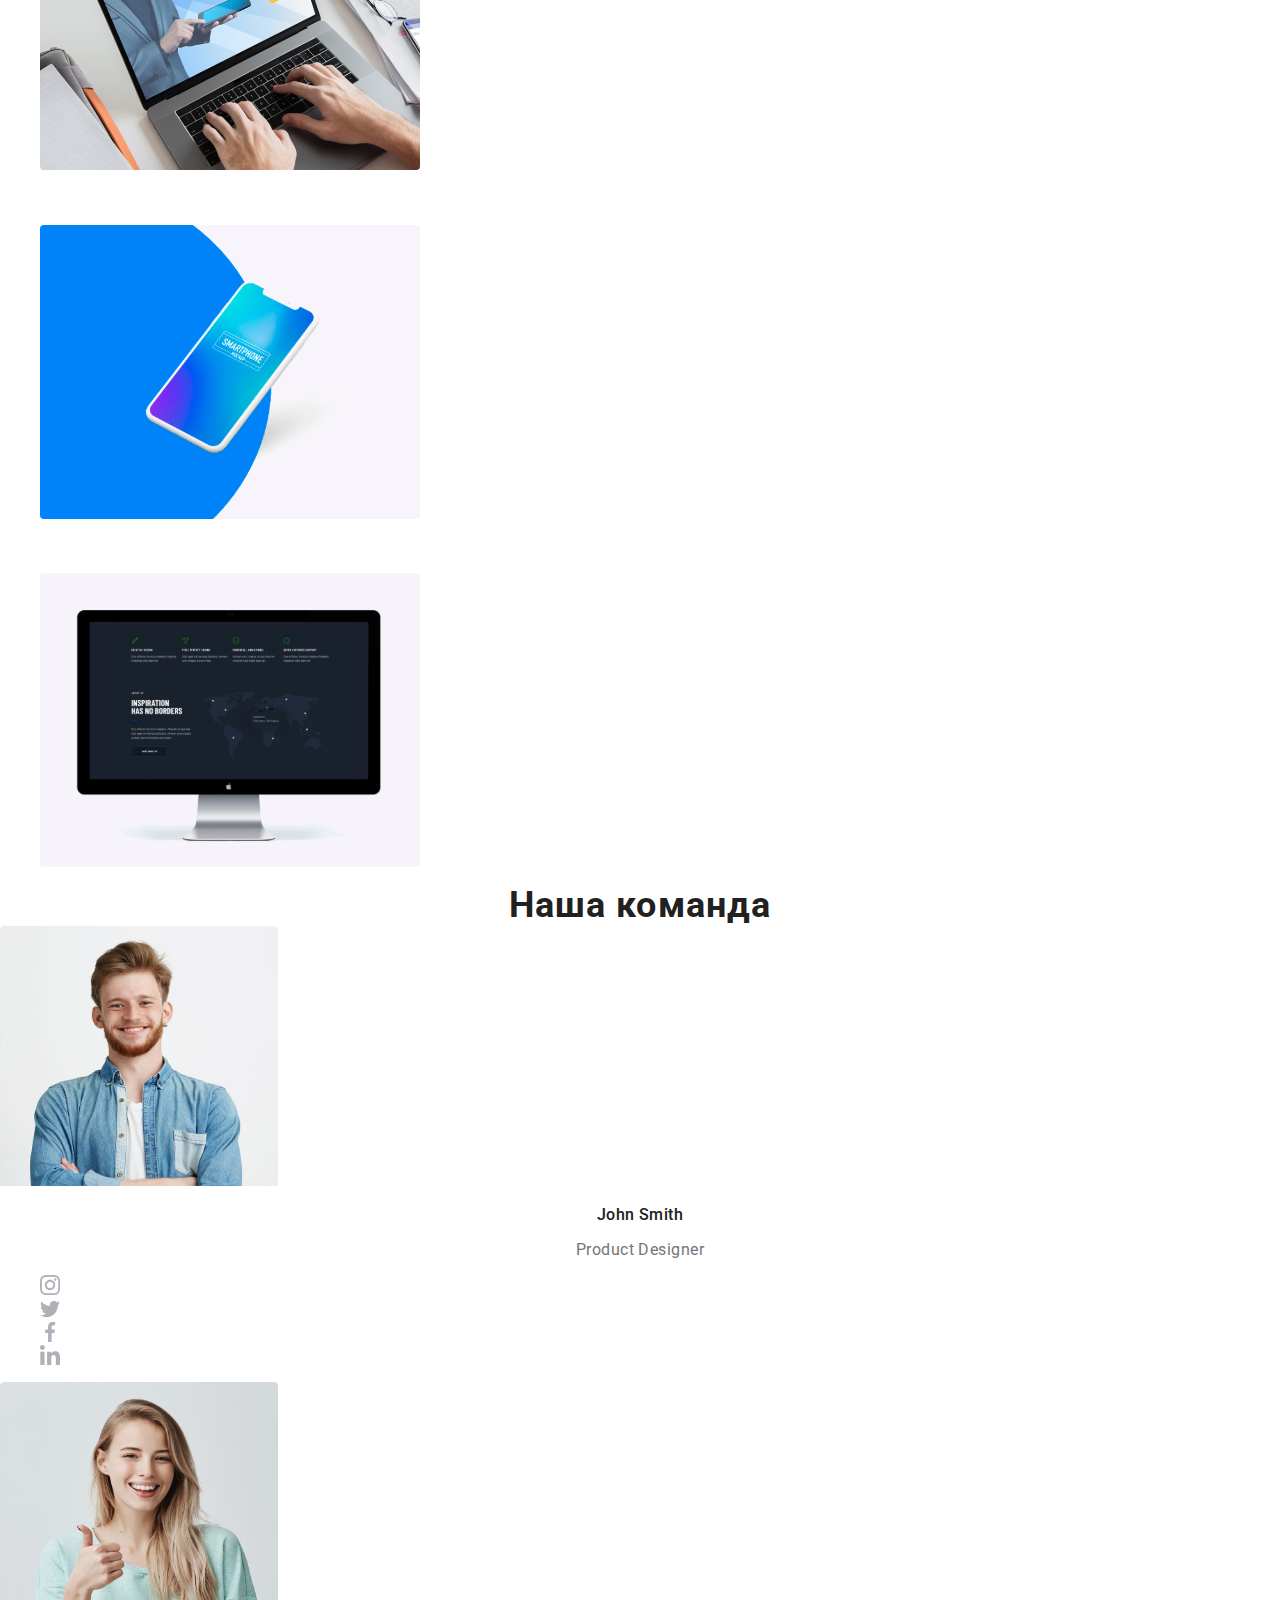
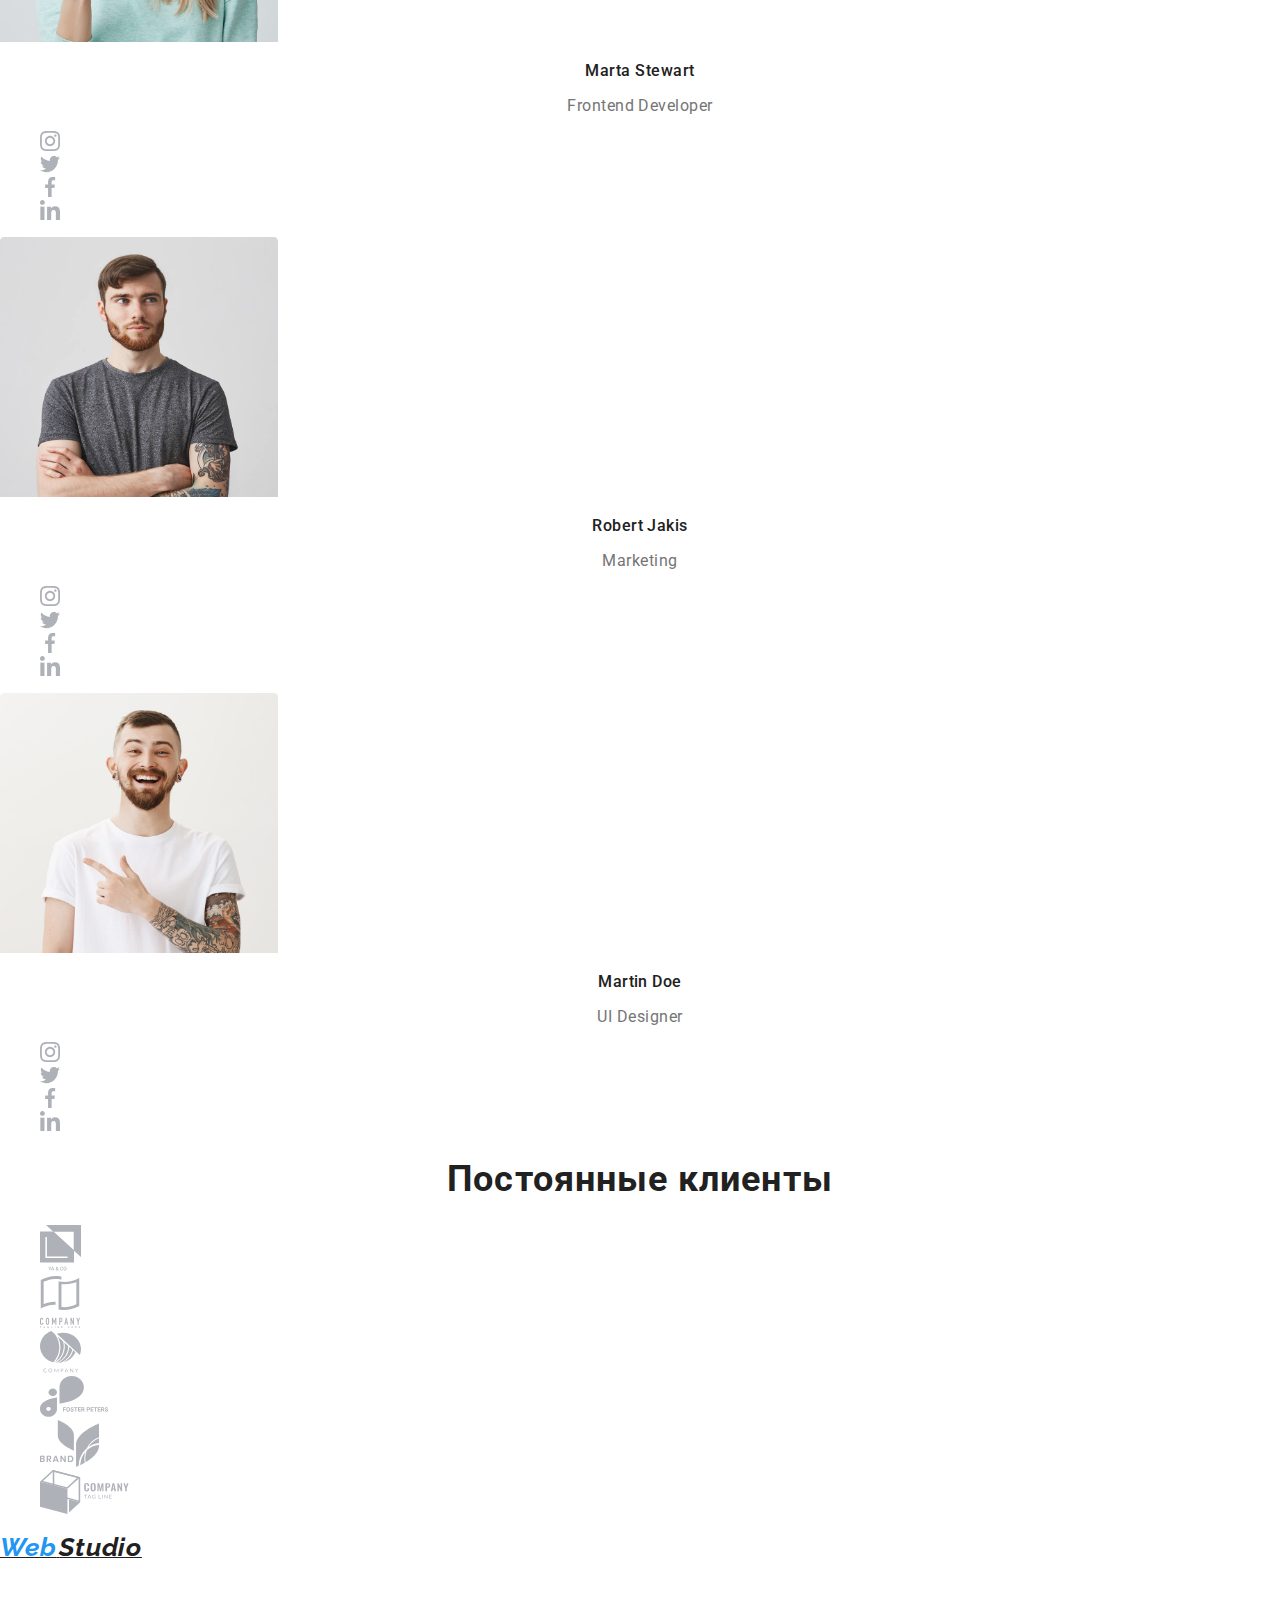
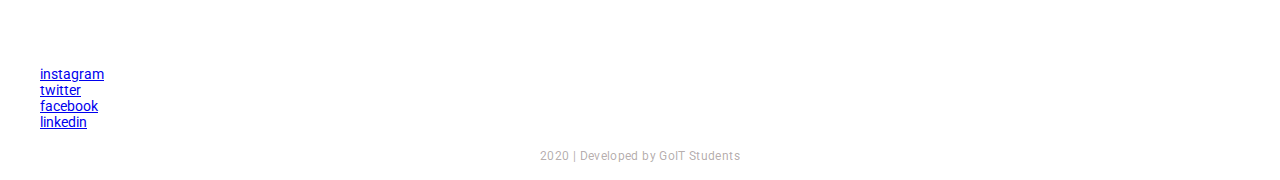
==== commit a8fcdeb0: "Добавляет рамки к хедеру" ====
--- a/index.html
+++ b/index.html
@@ -5,19 +5,22 @@
     <meta name="viewport" content="width=device-width, initial-scale=1.0" />
     <title>WebStudio</title>
     <link href="https://fonts.googleapis.com/css2?family=Raleway:wght@600&family=Roboto:wght@400;700;900&display=swap" rel="stylesheet">
+    <link rel="stylesheet" href="https://cdnjs.cloudflare.com/ajax/libs/modern-normalize/0.6.0/modern-normalize.min.css">
     <link rel="stylesheet" href="./css/styles.css">
       </head>
   <body>
     <!-- шапка -->
-    <header>
-      <nav>
-        <a href="./index.html" class="logo"> <span class="logo-web">Web</span> <span class="logo-studio">Studio</span></a>
-        <ul class="site-nav list">
-          <li><a href="" class="link current">Студия</a></li>
-          <li><a href="./portfolio.html" class="link">Портфолио</a></li>
-          <li><a href="" class="link">Контакты</a></li>
-        </ul>
-      </nav>
+    <header  class="page-header">
+      <div class="container">
+        <nav>
+          <a href="./index.html" class="logo"> <span class="logo-web">Web</span> <span class="logo-studio">Studio</span></a>
+          <ul class="site-nav list">
+            <li><a href="" class="link current">Студия</a></li>
+            <li><a href="./portfolio.html" class="link">Портфолио</a></li>
+            <li><a href="" class="link">Контакты</a></li>
+          </ul>
+        </nav>
+      
 
       <ul class="list list-nav">
         <li>
@@ -29,17 +32,19 @@
           <a href="tel:+380961111111" class="list-link">+38 096 111 11 11</a>
         </li>
       </ul>
+    </div>
     </header>
     <main>
       <!-- главная секция-->
       <div>
         <section class="section-hero">
-          <h1>эффективные решения <br />для вашего бизнеса</h1>
+          <h1 class="hero-tittle">эффективные решения <br />для вашего бизнеса</h1>
           <a href="" class="button">Заказать услугу</a>
         </section>
       </div>
       <!-- отличительные особенности-->
       <section>
+       <div class="container">
         <h2>заголовок, который потом скроем</h2>
         <ul class="list">
           <li>
@@ -79,6 +84,7 @@
             </p>
           </li>
         </ul>
+       </div>
       </section>
       <!--чем мы занимаемся-->
       <section>
--- a/css/styles.css
+++ b/css/styles.css
@@ -3,29 +3,42 @@
     --secondary-text-color: #212121;
     --accent-color: #2196F3;
     --white-text-color: #FFFFFF;
-    --footer-text-color: rgba(255, 255, 255, 0.4);
+    --footer-text-color: rgba(66, 44, 44, 0.4);
     --our-team-bg-color: #F5F4FA;
     --bg-color: #E5E5E5;
 }
 
 body {
     background-color: var(--white-text-color);
-    color: #757575;
+    color: var(--primary-text-color);
     font-family: Roboto, sans-serif;
+    font-weight: 400;
+    font-size: 14px;
+}
+.container{
+    margin-left: auto;
+    margin-right: auto;
+    width: 1200px;
+}
+
+.page-header{
+
 }
 
 .logo-web {
+    text-decoration: none;
     color: var(--accent-color);
     font-family: Raleway, sans-serif;
-    font-weight: bold;
+    font-weight: 700;
     font-size: 26px;
     line-height:1.19;
     /* identical to box height */
     letter-spacing: 0.03em;
 }
 .logo-studio{
+    text-decoration: none;
     font-family: Raleway, sans-serif;
-    font-weight: bold;
+    font-weight: 700;
     font-size: 26px;
     line-height:1.19;
     /* identical to box height */
@@ -47,7 +60,7 @@
 .site-nav .link {
     color: var(--secondary-text-color);
     font-weight: 500;
-    font-size: 14px;
+    /* font-size: 14px; */
     line-height: 1.14;
     letter-spacing: 0.02em;
 }
@@ -58,8 +71,10 @@
     color: var(--accent-color)
 }
 .list-nav{
-    font-weight: 500;
-    font-size: 14px;
+    margin: 0;
+    padding: 0;
+    font-weight: 500;
+    /* font-size: 14px; */
     line-height: 1.14;
     letter-spacing: 0.02em;
 }
@@ -83,30 +98,50 @@
     letter-spacing: 0.06em;
     text-transform: uppercase;
 }
+h2{
+    margin: 0;
+}
+
+.hero-tittle{
+    margin-top: 0;
+    margin-bottom: 46px;
+}
 .section-hero-variants{
     color: var(--white-text-color);
     font-weight: 700;
-    font-size: 14px;
+    /* font-size: 14px; */
     line-height: 1.14;
     text-align: center;
     letter-spacing: 0.03em;
     text-transform: uppercase
 }
 .button {
-    color: var(--white-text-color);
+    display: inline-block;
+    border-radius: 4px;
+    padding: 10px 32px;
+    text-decoration: none;
+    border-color: transparent;
+    min-width: 200px;
+    
+    color: var(--white-text-color);
+    background-color: var(--accent-color);
     font-weight: 700;
     font-size: 16px;
     line-height: 1.87;
     /* identical to box height, or 187% */
-    display: flex;
+    /* display: flex; */
     align-items: center;
     text-align: center;
     letter-spacing: 0.06em;
     }
+.button:hover, button:focus {
+    color: var(--secondary-text-color);
+    background-color: var(--white-text-color);
+}
 .section-title {
     color: var(--secondary-text-color);
     font-weight: 700;
-    font-size: 14px;
+    /* font-size: 14px; */
     line-height: 1,14;
     letter-spacing: 0.03em;
     text-transform: uppercase;
@@ -121,7 +156,7 @@
 }
 .section-title-team{
     color: var(--secondary-text-color);
-    font-weight: bold;
+    font-weight: 700;
     font-size: 36px;
     line-height: 1.17;
     text-align: center;
@@ -137,7 +172,7 @@
     letter-spacing: 0.03em;
 }
 .team-job{
-    font-weight: normal;
+    /* font-weight: 400; */
     font-size: 16px;
     line-height: 1.19;
     /* identical to box height */
@@ -145,8 +180,8 @@
     letter-spacing: 0.03em;
 }
 .list-information{
-    font-weight: 400;
-    font-size: 14px;
+    /* font-weight: 400; */
+    /* font-size: 14px; */
     line-height: 1.71;
     /* or 171% */
     letter-spacing: 0.03em;
@@ -154,30 +189,30 @@
 .footer-adress{
     color: var(--white-text-color);
     font-weight: 700;
-    font-size: 14px;
+    /* font-size: 14px; */
     line-height: 1.14;
     letter-spacing: 0.03em;
     text-transform: uppercase;
 }
 .footer-tittle{
     color: var(--white-text-color);
-    font-weight: 400;
-    font-size: 14px;
+    /* font-weight: 400; */
+    /* font-size: 14px; */
     line-height: 1.71;
     /* or 171% */
     letter-spacing: 0.03em;
 }
 .footer-link {
     color:rgba(255, 255, 255, 0.6) ;
-    font-weight: 400;
-    font-size: 14px;
+    /* font-weight: 400; */
+    /* font-size: 14px; */
     line-height: 1.71;
     /* or 171% */
     letter-spacing: 0.03em;
 }
 .footer-end{
     color: var(--footer-text-color);
-    font-weight: 400;
+    /* font-weight: 400; */
     font-size: 12px;
     line-height: 2;
     /* or 200% */
@@ -185,19 +220,16 @@
     letter-spacing: 0.03em;
 
 }
-.button {
-    color: var(--white-text-color);
-    background-color: var(--accent-color);
-    font-size: 24px;
+/* .button {
+    color: var(--white-text-color);
+    background-color: var(--accent-color); */
+    /* font-size: 24px;
     padding: 12px;
     display: inline-block;
     border-color: 1px transparent;
-    text-decoration: none;
-}
-.button:hover, button:focus {
-    color: var(--secondary-text-color);
-    background-color: var(--white-text-color);
-}
+    text-decoration: none; */
+/* } */
+
 
 /* Портфолио */
 
@@ -226,7 +258,7 @@
     letter-spacing: 0.06em;
 }
 .portfolio-type{
-    font-weight: 400;
+    /* font-weight: 400; */
     font-size: 16px;
     line-height: 1.87;
     /* identical to box height, or 187% */
@@ -234,7 +266,7 @@
 }
 .portfolio-discription{
     color: var(--white-text-color);
-    font-weight: normal;
+    /* font-weight: 400; */
     font-size: 18px;
     line-height: 1.56;
     /* or 156% */
